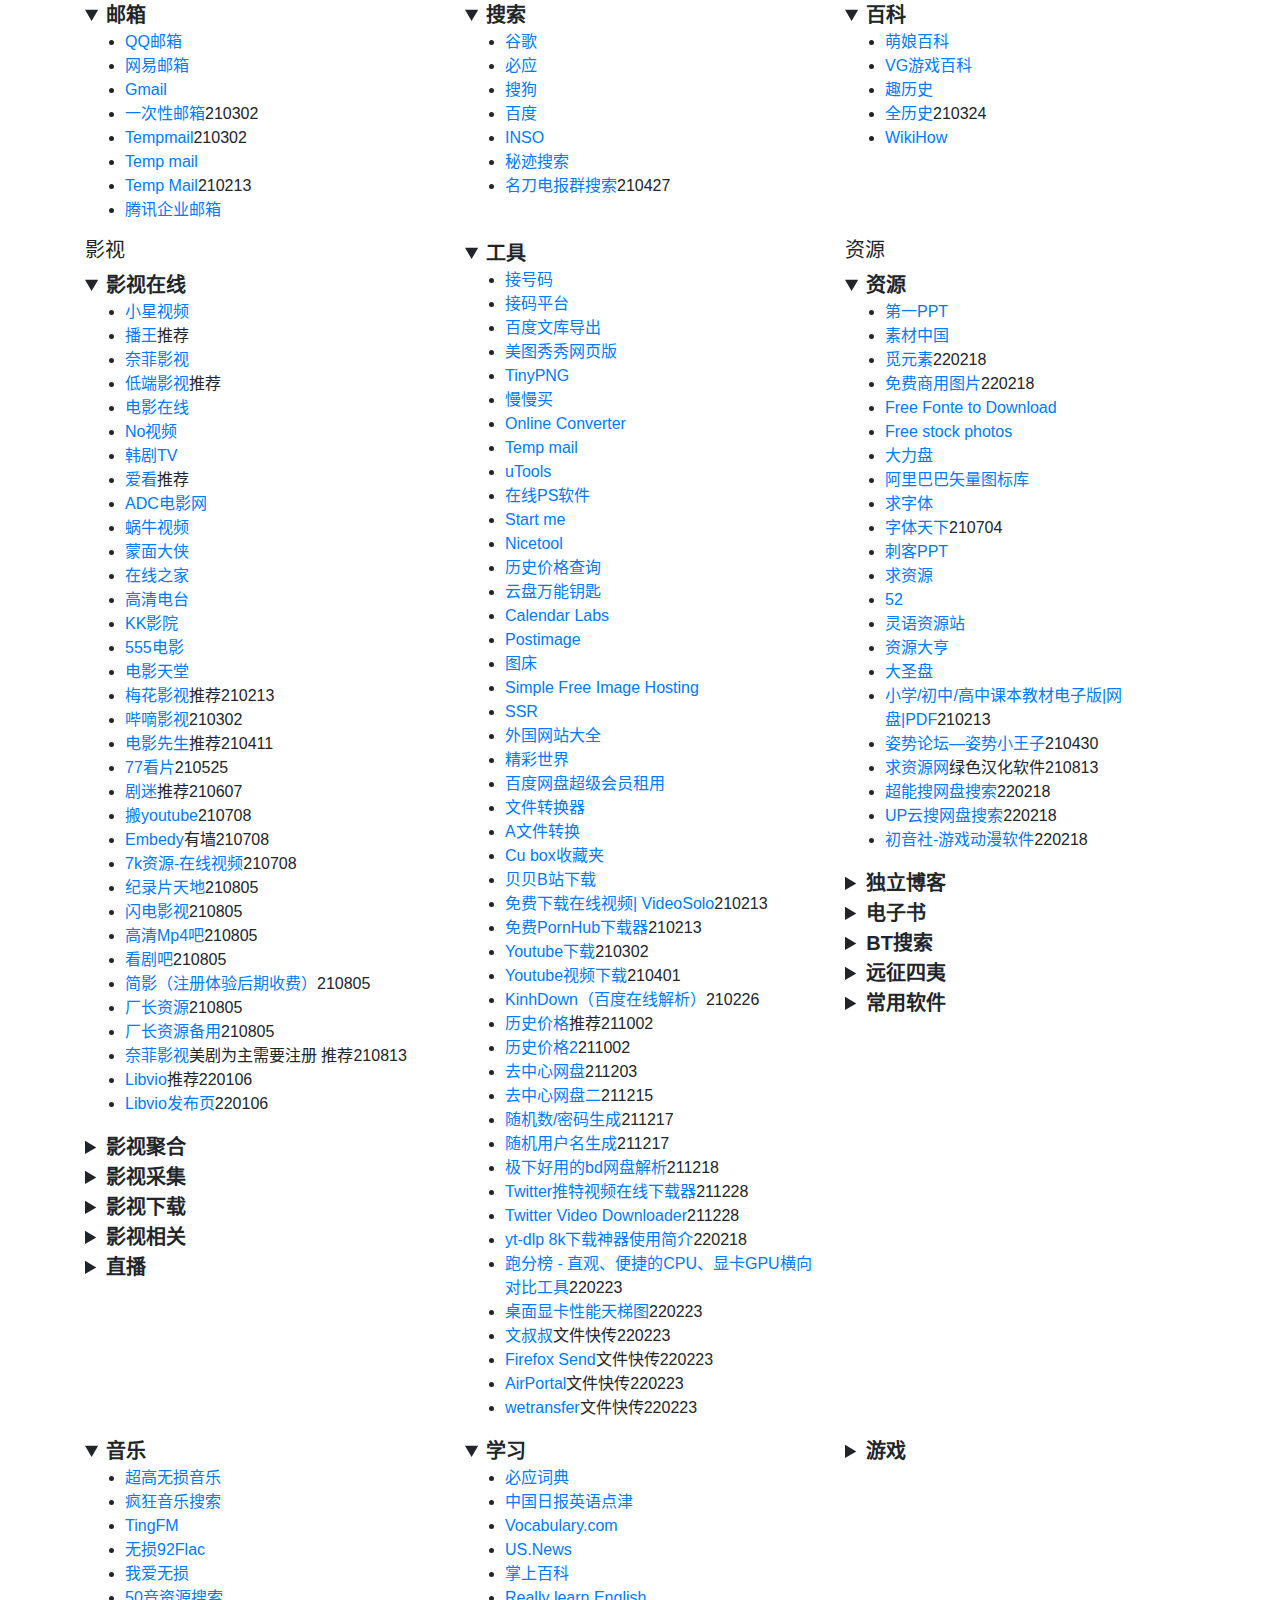
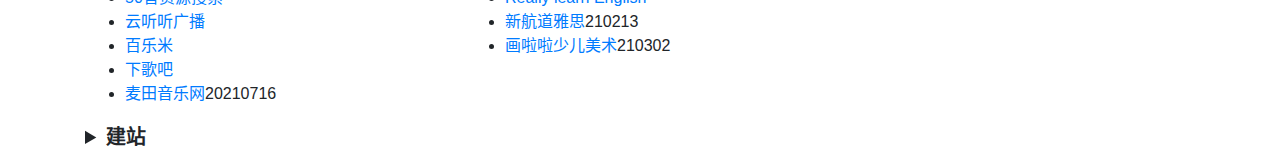
==== index.html @ 8bb60431 "Update index.html" ====
<!doctype html>
<html lang="zh-cn">
<head>
<!-- Required meta tags -->
<meta charset="utf-8">
<meta name="viewport" content="width=device-width, initial-scale=1, shrink-to-fit=no">
<!-- Bootstrap CSS -->
<link rel="stylesheet" href="https://cdn.bootcdn.net/ajax/libs/twitter-bootstrap/4.5.3/css/bootstrap.min.css">
<title>嘒彼小星</title>
</head>
<body>
<div class="container">
<!-- 网页内容写在这里面 -->
<div class="row">
<div class="col-md-6 col-lg-4">
<details  open="open" ><summary style='color:50b7c1;font-size:20px;font-weight:bold'>邮箱</summary><ul>
<li><a target="_blank" href="https://mail.qq.com/">QQ邮箱</a></li>
<li><a target="_blank" href="https://mail.163.com/">网易邮箱</a></li>
<li><a target="_blank" href="https://gmail.com/">Gmail</a></li>
<li><a target="_blank" href="https://temp-mail.io/zh">一次性邮箱</a>210302</li>
<li><a target="_blank" href="https://tempail.com/en/">Tempmail</a>210302</li>
<li><a target="_blank" href="https://temp-mail.org/zh/">Temp mail</a></li>
<li><a target="_blank" href="https://smailpro.com/tool/temp-mail">Temp Mail</a>210213</li>
<li><a target="_blank" href="https://exmail.qq.com/cgi-bin/loginpage?t=dm_loginpage&dmtype=bizmail&s=session_timeout">腾讯企业邮箱</a></li>
</ul></details>
</div>
<div class="col-md-6 col-lg-4">
<details  open="open" ><summary style='color:50b7c1;font-size:20px;font-weight:bold'>搜索</summary><ul>
<li><a target="_blank" href="https://www.google.com/">谷歌</a></li>
<li><a target="_blank" href="https://www.bing.com/">必应</a></li>
<li><a target="_blank" href="https://www.sogou.com/">搜狗</a></li>
<li><a target="_blank" href="https://www.baidu.com/">百度</a></li>
<li><a target="_blank" href="https://isoyu.com/">INSO</a></li>
<li><a target="_blank" href="https://mijisou.com/">秘迹搜索</a></li>
<li><a target="_blank" href="https://xtea.io/ts.html#gsc.tab=0">名刀电报群搜索</a>210427</li>
</ul></details>
</div>
<div class="col-md-6 col-lg-4">
<details  open="open" ><summary style='color:50b7c1;font-size:20px;font-weight:bold'>百科</summary><ul>
<li><a target="_blank" href="https://zh.moegirl.org.cn/Mainpage">萌娘百科</a></li>
<li><a target="_blank" href="https://www.vgbaike.com/">VG游戏百科</a></li>
<li><a target="_blank" href="http://www.qulishi.com/">趣历史</a></li>
<li><a target="_blank" href="https://www.allhistory.com/">全历史</a>210324</li>
<li><a target="_blank" href="https://zh.wikihow.com/%E9%A6%96%E9%A1%B5">WikiHow</a></li>
</ul></details>
</div>
<div class="col-md-6 col-lg-4">
<h5>影视</h5>
<details  open="open" ><summary style='color:50b7c1;font-size:20px;font-weight:bold'>影视在线</summary><ul>
<li><a target="_blank" href="">小星视频</a></li>
<li><a target="_blank" href="https://bowang.tv/">播王</a>推荐</li>
<li><a target="_blank" href="https://www.nfmovies.com/">奈菲影视</a></li>
<li><a target="_blank" href="https://ddrk.me/">低端影视</a>推荐</li>
<li><a target="_blank" href="http://www.kk2w.cc/">电影在线</a></li>
<li><a target="_blank" href="https://www.novipnoad.com/">No视频</a></li>
<li><a target="_blank" href="https://www.hanjutv.com/">韩剧TV</a></li>
<li><a target="_blank" href="http://www.ikan.ml/index.html">爱看</a>推荐</li>
<li><a target="_blank" href="https://www.adcmove.com/">ADC电影网</a></li>
<li><a target="_blank" href="https://www.snailok.com/">蜗牛视频</a></li>
<li><a target="_blank" href="https://mengmiandaxia.cn/">蒙面大侠</a></li>
<li><a target="_blank" href="https://www.zxzj.me/">在线之家</a></li>
<li><a target="_blank" href="https://gaoqing.fm">高清电台</a></li>
<li><a target="_blank" href="http://kkk8.tv">KK影院</a></li>
<li><a target="_blank" href="https://www.o8tv.com">555电影</a></li>
<li><a target="_blank" href="https://www.dytt1.cc/">电影天堂</a></li>
<li><a target="_blank" href="https://www.meihys.com/">梅花影视</a>推荐210213</li>
<li><a target="_blank" href="https://bde4.cc/">哔嘀影视</a>210302</li>
<li><a target="_blank" href="http://dianying.im/">电影先生</a>推荐210411</li>
<li><a target="_blank" href="https://www.77kpp.com">77看片</a>210525</li>
<li><a target="_blank" href="https://gimy.tv">剧迷</a>推荐210607</li>
<li><a target="_blank" href="https://www.biantube.com">搬youtube</a>210708</li>
<li><a target="_blank" href="https://embedy.cc/?">Embedy</a>有墙210708</li>
<li><a target="_blank" href="https://zy.7kjx.com">7k资源-在线视频</a>210708</li>
<li><a target="_blank" href="http://jlpcn.net/">纪录片天地</a>210805</li>
<li><a target="_blank" href="https://www.1080.love/">闪电影视</a>210805</li>
<li><a target="_blank" href="http://www.mp4ba.cc/">高清Mp4吧</a>210805</li>
<li><a target="_blank" href="http://www.kju8.cc/">看剧吧</a>210805</li>
<li><a target="_blank" href="https://tv.syrme.top/">简影（注册体验后期收费）</a>210805</li>
<li><a target="_blank" href="https://www.czspp.com/">厂长资源</a>210805</li>
<li><a target="_blank" href="https://www.qianoo.cn/">厂长资源备用</a>210805</li>
<li><a target="_blank" href="https://www.nfyingshi.com/">奈菲影视</a>美剧为主需要注册 推荐210813</li>
<li><a target="_blank" href="https://www.libvio.com/">Libvio</a>推荐220106</li>
<li><a target="_blank" href="https://www.iioo.me/">Libvio发布页</a>220106</li>
</ul></details>
<details><summary style='color:50b7c1;font-size:20px;font-weight:bold'>影视聚合</summary><ul>
<li><a target="_blank" href="https://www.mvcat.com/">影猫推荐</a></li>
<li><a target="_blank" href="https://www.cupfox.com/">茶杯狐</a></li>
<li><a target="_blank" href="https://cupfox.app/">茶杯狐备用</a>211228微信搜索关注『茶杯狐』第一时间获取最新域名</li>
<li><a target="_blank" href="https://neets.cc/">Neets搜索站</a></li>
<li><a target="_blank" href="http://ifkdy.com/">疯狂影视搜索</a></li>
<li><a target="_blank" href="https://www.laodouban.com/">老豆瓣影视云擎</a></li>
<li><a target="_blank" href="https://video.bqrdh.com">不求人</a>210213</li>
</ul></details>
<details><summary style='color:50b7c1;font-size:20px;font-weight:bold'>影视采集</summary><ul>
<li><a target="_blank" href="http://www.juhezyw.com/">聚合资源网</a></li>
<li><a target="_blank" href="https://kongbuya.com/">恐怖鸭资源</a></li>
<li><a target="_blank" href="http://www.zxziyuan.com/">酷播资源</a></li>
<li><a target="_blank" href="https://www.okzyw.net/">OK资源</a></li>
<li><a target="_blank" href="http://www.yongjiuzy1.com/">永久资源</a></li>
<li><a target="_blank" href="http://www.kuyunzy1.com/">酷云资源</a></li>
<li><a target="_blank" href="http://www.zuixinzy.net/">最新资源</a></li>
<li><a target="_blank" href="http://kuyunzy.net/">酷云资源</a></li>
<li><a target="_blank" href="http://vip.photosya.cn/">社哥VIP视频解析</a>210302</li>
<li><a target="_blank" href="http://jx.cjw123.com/">全民解析VIP</a>210411</li>
<li><a target="_blank" href="https://tool.yijingying.com/video/">全能VIP</a>210411</li>
<li><a target="_blank" href="https://movie.coolzhanweb.com/favorites/dianyingziyuancaiji">电影资源采集</a>210708</li>
<li><a target="_blank" href="http://www.kuaibozy.com/">快播资源-采集站</a>210708</li>
<li><a target="_blank" href="https://www.administrator5.com/">无名小站vip解析</a></li>
</ul></details>
<details><summary style='color:50b7c1;font-size:20px;font-weight:bold'>影视下载</summary><ul>
<li><a target="_blank" href="https://www.cnwml.com/">好片网</a></li>
<li><a target="_blank" href="https://www.pianku.li">片源库</a></li>  
<li><a target="_blank" href="http://www.dygangs.com/">电影港（3D、4K下载）</a></li>
<li><a target="_blank" href="https://www.dygod.net/">电影天堂</a></li>
<li><a target="_blank" href="http://www.indmi.com/">印度电影论坛</a></li>
<li><a target="_blank" href="https://bowang.tv/">播王</a></li>
<li><a target="_blank" href="http://www.yinfans.me/">音范丝电影精选</a></li>
<li><a target="_blank" href="https://www.pianyuanw.com">片源网</a></li>
<li><a target="_blank" href="http://258.tv">爱我吧</a></li>
<li><a target="_blank" href="https://www.pianku.one/">片源库备用</a></li>
<li><a target="_blank" href="https://www.hanfan.cc/">韩饭网（综艺、韩剧、电影网盘下载）</a>推荐210525</li>
<li><a target="_blank" href="https://chaoqing.co/">中国超清网</a>211225</li>
</ul></details>
<details><summary style='color:50b7c1;font-size:20px;font-weight:bold'>影视相关</summary><ul>
<li><a target="_blank" href="https://www.imdb.com/">IMDB</a></li>
<li><a target="_blank" href="https://www.themoviedb.org/">TMDB</a></li>
<li><a target="_blank" href="http://www.mzp-tv.co.uk/movie_scripts/">Movie Script Directory</a></li>
<li><a target="_blank" href="https://club.coovm.com/">国配影迷论坛</a></li>
<li><a target="_blank" href="http://transcripts.foreverdreaming.org/index.php?sid=66e34cd6ca033a956c922c38a2a4df4d">TV & Movie Transcripts</a></li>
<li><a target="_blank" href="http://zimuku.org/">字幕库</a>210712</li>
<li><a target="_blank" href="http://zimuku.pw/">字幕库备用</a>210712</li>
<li><a target="_blank" href="http://zmk.pw/">字幕库备用</a>210712</li>
</ul></details>
<details><summary style='color:50b7c1;font-size:20px;font-weight:bold'>直播</summary><ul>
<li><a target="_blank" href="https://www.huya.com/">虎牙直播</a></li>
<li><a target="_blank" href="https://www.douyu.com/">斗鱼直播</a></li>
<li><a target="_blank" href="https://egame.qq.com/">企鹅电竞</a></li>
<li><a target="_blank" href="https://egame.qq.com/288754">Leah莉娅</a></li>
<li><a target="_blank" href="https://www.huya.com/qq518">筱倩</a></li>
<li><a target="_blank" href="https://www.douyu.com/851040">八卦象棋</a></li>
<li><a target="_blank" href="https://live.bilibili.com/379">一只小短短</a></li>
<li><a target="_blank" href="https://m.huya.com/vance">虎牙 赵vv</a></li>
<li><a target="_blank" href="https://live.bilibili.com/1314">冯提莫</a></li>
<li><a target="_blank" href="https://m.huya.com/19424">好声音</a></li>
<li><a target="_blank" href="https://m.huya.com/14961113">云音音</a></li>
<li><a target="_blank" href="https://www.douyu.com/848337">俄罗斯教父</a>210607</li>
<li><a target="_blank" href="https://www.huya.com/ranbaobao">染宝宝</a>210704</li>
<li><a target="_blank" href="https://m.huya.com/tonghua">童话</a>210708</li>
<li><a target="_blank" href=""></a></li>
<li><a target="_blank" href=""></a></li>
<li><a target="_blank" href=""></a></li>
<li><a target="_blank" href=""></a></li>
</ul></details>
</div>
<div class="col-md-6 col-lg-4">
<details  open="open" ><summary style='color:50b7c1;font-size:20px;font-weight:bold'>工具</summary><ul>
  <li><a target="_blank" href="https://jiemahao.com/">接号码</a></li>
  <li><a target="_blank" href="https://www.ddayh.com/1217.html">接码平台</a></li>
  <li><a target="_blank" href="http://wenku.baiduvvv.com/">百度文库导出</a></li>
  <li><a target="_blank" href="https://xiuxiu.web.meitu.com/">美图秀秀网页版</a></li>
  <li><a target="_blank" href="https://tinypng.com/">TinyPNG</a></li>
  <li><a target="_blank" href="http://tool.manmanbuy.com/m/history.aspx">慢慢买</a></li>
  <li><a target="_blank" href="https://www.office-converter.com/">Online Converter</a></li>
  <li><a target="_blank" href="https://temp-mail.org/zh/">Temp mail</a></li>
  <li><a target="_blank" href="https://u.tools/">uTools</a></li>
  <li><a target="_blank" href="https://www.uupoop.com/">在线PS软件</a></li>
  <li><a target="_blank" href="https://start.me/">Start me</a></li>
  <li><a target="_blank" href="http://www.nicetool.net/">Nicetool</a></li>
  <li><a target="_blank" href="http://www.lsjgcx.com/">历史价格查询</a></li>
  <li><a target="_blank" href="http://tools.bugscaner.com/baiduyunpassword">云盘万能钥匙</a></li>
  <li><a target="_blank" href="https://www.calendarlabs.com/">Calendar Labs</a></li>
  <li><a target="_blank" href="https://postimg.cc/">Postimage</a></li>
  <li><a target="_blank" href="https://www.zx95.net/">图床</a></li>
  <li><a target="_blank" href="https://sm.ms/">Simple Free Image Hosting</a></li>
  <li><a target="_blank" href="https://github.com/Alvin9999/new-pac/wiki/ss%E5%85%8D%E8%B4%B9%E8%B4%A6%E5%8F%B7">SSR</a></li>
  <li><a target="_blank" href="http://www.world68.com/">外国网站大全</a></li>
  <li><a target="_blank" href="https://www.crossz.info/">精彩世界</a></li>
  <li><a target="_blank" href="https://mp.weixin.qq.com/s/xjv8lOCHIjAckOPp4upgWQ">百度网盘超级会员租用</a></li>
  <li><a target="_blank" href="https://convertio.co/zh/">文件转换器</a></li>
  <li><a target="_blank" href="https://www.aconvert.com/">A文件转换</a></li>
  <li><a target="_blank" href="https://cubox.pro/">Cu box收藏夹</a></li>
  <li><a target="_blank" href="https://xbeibeix.com/api/bilibili/">贝贝B站下载</a></li>
  <li><a target="_blank" href="https://www.videosolo.com/zh-CN/online-video-downloader/">免费下载在线视频| VideoSolo</a>210213</li>
  <li><a target="_blank" href="https://alltube.online/zh-CN/pornhub-downloader">免费PornHub下载器</a>210213</li>
  <li><a target="_blank" href="https://www.y2mate.com/en68">Youtube下载</a>210302</li>
  <li><a target="_blank" href="https://zh.savefrom.net/7/">Youtube视频下载</a>210401</li>
  <li><a target="_blank" href="https://baidu.kinh.cc/">KinhDown（百度在线解析）</a>210226</li>
  <li><a target="_blank" href="https://m.gwdang.com/">历史价格</a>推荐211002</li>
  <li><a target="_blank" href="http://www.hisprice.cn/">历史价格2</a>211002</li>
  <li><a target="_blank" href="https://misty-meadow-6745.on.fleek.co">去中心网盘</a>211203</li>
  <li><a target="_blank" href="https://transferkit.io/">去中心网盘二</a>211215</li>
  <li><a target="_blank" href="https://tool.ip138.com/random/">随机数/密码生成</a>211217</li>
  <li><a target="_blank" href="https://wordman.com/username-generator">随机用户名生成</a>211217</li>
  <li><a target="_blank" href="https://jixia.asia/">极下好用的bd网盘解析</a>211218</li>
  <li><a target="_blank" href="http://www.twitterfk.com/">Twitter推特视频在线下载器</a>211228</li>
  <li><a target="_blank" href="https://twittervideodownloader.com/">Twitter Video Downloader</a>211228</li>
  <li><a target="_blank" href="https://didiboy0702.gitbook.io/wukongdaily/wan-ke-yun-ji-qiao/ytdlp-8k-xia-zai-shen-qi-shi-yong-jian-jie">yt-dlp 8k下载神器使用简介</a>220218</li>
  <li><a target="_blank" href="http://www.paofenbang.com">跑分榜 - 直观、便捷的CPU、显卡GPU横向对比工具</a>220223</li>
  <li><a target="_blank" href="https://www.mydrivers.com/zhuanti/tianti/gpu/">桌面显卡性能天梯图</a>220223</li>
  <li><a target="_blank" href="https://www.wenshushu.cn">文叔叔</a>文件快传220223</li>
  <li><a target="_blank" href="https://send.firefox.com/">Firefox Send</a>文件快传220223</li>
  <li><a target="_blank" href="https://airportal.cn/">AirPortal</a>文件快传220223</li>
  <li><a target="_blank" href="https://wetransfer.com">wetransfer</a>文件快传220223</li>
</ul></details>
</div>
<div class="col-md-6 col-lg-4">
<h5>资源</h5>
<details  open="open" >
<summary style='color:50b7c1;font-size:20px;font-weight:bold'>资源</summary><ul>
<li><a target="_blank" href="http://www.1ppt.com/">第一PPT</a></li>
<li><a target="_blank" href="http://www.sccnn.com/">素材中国</a></li>
  <li><a target="_blank" href="https://www.51yuansu.com/">觅元素</a>220218</li>
  <li><a target="_blank" href="https://unsplash.com/">免费商用图片</a>220218</li>
<li><a target="_blank" href="http://www.fontex.org/">Free Fonte to Download</a></li>
<li><a target="_blank" href="https://www.pexels.com/">Free stock photos</a></li>
<li><a target="_blank" href="https://www.dalipan.com/">大力盘</a></li>
<li><a target="_blank" href="https://www.iconfont.cn/">阿里巴巴矢量图标库</a></li>
<li><a target="_blank" href="http://www.qiuziti.com/">求字体</a></li>
<li><a target="_blank" href="https://m.fonts.net.cn">字体天下</a>210704</li>
<li><a target="_blank" href="https://www.cikeppt.com/">刺客PPT</a></li>
<li><a target="_blank" href="http://www.qiuziyuan.net/">求资源</a></li>
<li><a target="_blank" href="https://www.52pojie.cn/">52</a></li>
<li><a target="_blank" href="http://linguage.cn/">灵语资源站</a></li>
<li><a target="_blank" href="https://www.vipsrc.com/">资源大亨</a></li>
<li><a target="_blank" href="https://www.dashengpan.com/">大圣盘</a></li>
<li><a target="_blank" href="https://www.bilibili.com/read/cv4676496/">小学/初中/高中课本教材电子版|网盘|PDF</a>210213</li>
<li><a target="_blank" href="https://bbs.zsxwz.com/">姿势论坛—姿势小王子</a>210430</li>
<li><a target="_blank" href="https://www.qiuziyuan.net/">求资源网</a>绿色汉化软件210813</li>
  <li><a target="_blank" href="https://www.chaonengso.com">超能搜网盘搜索</a>220218</li>
  <li><a target="_blank" href="https://www.upyunso.com/">UP云搜网盘搜索</a>220218</li>
  <li><a target="_blank" href="https://www.mikuclub.cc">初音社-游戏动漫软件</a>220218</li>
</ul></details>
<details><summary style='color:50b7c1;font-size:20px;font-weight:bold'>独立博客</summary><ul>
<li><a target="_blank" href="https://www.sbkko.com/">SBKKO</a></li>
<li><a target="_blank" href="https://qitablog.com/">奇它博客</a></li>
<li><a target="_blank" href="http://www.38hack.com/">爱之语</a></li>
<li><a target="_blank" href="https://adzhp.cn/">爱达杂货铺</a></li>
<li><a target="_blank" href="http://wanyouw.com/">万有导航</a>210805</li>
<li><a target="_blank" href="https://www.isharepc.com/">乐软博客</a></li>
<li><a target="_blank" href="https://www.maxiaobang.com/">马小帮</a></li>
<li><a target="_blank" href="https://www.laoshuer.com/">老树儿</a>210617</li>
<li><a target="_blank" href="https://sharerw.com">分享者</a>安卓电脑盒子软件210704</li>
<li><a target="_blank" href="http://bbs.lxh5068.com">小辉网络社区</a>软件210704</li>
<li><a target="_blank" href="http://caoniang.com">草盒网</a>软件210708</li>
<li><a target="_blank" href="http://yck.mumuceo.com">源仓库</a>图书漫画影视源导航210708</li>
<li><a target="_blank" href="http://bbs.6soluo.com/portal.php">牛资料论坛</a>211002</li>
<li><a target="_blank" href="http://alixiaozhan.net/">阿里小站</a>211008</li>
<li><a target="_blank" href="http://www.6soluo.com/">搜罗666</a>211002</li>
<li><a target="_blank" href="http://wanyouw.com/">万有导航</a>211002</li>
<li><a target="_blank" href="https://aliyun.panpanr.com/">阿里云盘资源导航</a>推荐211008</li>
<li><a target="_blank" href="https://aliyunshare.cn/">阿里云盘小站</a>推荐211008.3</li>
<li><a target="_blank" href="https://aliyunshare.org/">阿里云盘小站</a>211225</li>
<li><a target="_blank" href="https://www.panpanr.com/">盘盘资源</a>211009.3</li>
<li><a target="_blank" href="https://www.yunpanziyuan.com/">云盘资源</a>211013.4</li>
<li><a target="_blank" href="https://oook.xyz/">云盘资源分享</a>211021.4</li>
<li><a target="_blank" href="https://www.yunpan123.com/">阿里云盘资源论坛</a>211021.2</li>
<li><a target="_blank" href="https://alifree.net/">阿里云网盘论坛</a>211107.3</li>
<li><a target="_blank" href="https://didiboy0702.gitbook.io/wukongdaily/">悟空百科</a>220218</li>
</ul></details>
<details><summary style='color:50b7c1;font-size:20px;font-weight:bold'>电子书</summary><ul>
<li><a target="_blank" href="https://freemagazines.top/">外刊PDF</a></li>
<li><a target="_blank" href="https://www.pdawiki.com/forum/forum.php">掌声百科电子词典</a></li>
<li><a target="_blank" href="http://www.zxcs.info">知轩藏书</a></li>
<li><a target="_blank" href="http://www.huiyankan.com/">慧眼看PDF</a></li>
<li><a target="_blank" href="https://diyizazhi.com">第一杂志</a></li>
<li><a target="_blank" href="http://magzdb.org/list">MagzDB</a></li>
<li><a target="_blank" href="http://shanxi.61read.com/readonline/paper.aspx?aid=8A7801C8-EA7E-4AA8-8B08-012BCC1ECBA1">中少年报刊在线阅读</a></li>
<li><a target="_blank" href="http://202.96.31.36:8888/reading/onemagazine/wmakx?p=1">中少快乐阅读平台</a></li>
<li><a target="_blank" href="https://www.lxwc.com.cn">两小无猜儿童教育资料</a>210213</li>
<li><a target="_blank" href="http://www.j9p.com/class/r_16_1.html">精品下载PDF</a>210213</li>
<li><a target="_blank" href="http://book.idoubi.net">逗分享</a>210213</li>
<li><a target="_blank" href="http://yck.mumuceo.com/yuedu/shuyuan/index.html">书源列表-源仓库</a>210708</li>
<li><a target="_blank" href="https://new.shuge.org/">书格</a>PDF古籍211021</li>
</ul></details>
<details><summary style='color:50b7c1;font-size:20px;font-weight:bold'>BT搜索</summary><ul>
<li><a target="_blank" href="https://thepiratebay10.org/">海盗湾</a></li>
<li><a target="_blank" href="https://const.im">老司机宝典(2021彩色版) -副本</a>210708</li>
<li><a target="_blank" href="https://www.1337xx.to/home/">1337x</a>211008</li>
</ul></details>
<details><summary style='color:50b7c1;font-size:20px;font-weight:bold'>远征四夷</summary><ul>
<details  open="open" ><summary style='color:50b7c1;font-size:20px;font-weight:bold'>节点</summary><ul>
<li><a target="_blank" href="http://free886.herokuapp.com/">Clash节点池</a>210302</li>
<li><a target="_blank" href="https://github.com/freefq/free">Freefq</a>210213</li>
<li><a target="_blank" href="https://www.hm2019721.tk/">H M 公益</a>推荐210213</li>
<li><a target="_blank" href="https://hm2019721.ml/">Free Proxies</a>210302</li>
<li><a target="_blank" href="https://github.com/JieErJingFu/FreeNodesTrojanVmessSSRSS"> 景福KingFu 节点发布需要密码</a>210302</li>
<li><a target="_blank" href="http://proxypoolsstest.herokuapp.com/">通用节点池</a>210302</li>
<li><a target="_blank" href="https://proxypool.ga/">Free Proxies</a>推荐210213</li>
<li><a target="_blank" href="http://www.zingtool.com/7.html">3000+节点每天更新</a>210213</li>
<li><a target="_blank" href="https://www.mattkaydiary.com/">小东科技每日更新</a>210226</li>
<li><a target="_blank" href="https://free.kingfu.cf">KingFu景福节点</a>210427</li>
<li><a target="_blank" href="https://www.sfzy888.com">顺风资源</a>210525需翻</li>
</ul></details>
<details><summary style='color:50b7c1;font-size:20px;font-weight:bold'>机场</summary><ul>
  <li><a target="_blank" href="https://cloud.faster.buzz/auth/welcome">速蛙云</a>210213</li>
  <li><a target="_blank" href="https://www.gogocloud.top/#/login">gogo机场</a>210302</li>
  <li><a target="_blank" href="https://juzicloud.net/auth/login#%23">橘子机场不需要验证</a>210302</li>
  <li><a target="_blank" href="闪电.net">闪电</a>211124</li>
  <li><a target="_blank" href="https://sdyun.cc/">闪电</a>211124</li>
  <li><a target="_blank" href="https://spss6.top">sp-ss</a>211124</li>
  <li><a target="_blank" href="https://dash.sp333.top">sp-ss</a>211124</li>
  <li><a target="_blank" href="http://v3ssy.xyz/">宝贝云网</a>按流量计费不限时9.9元135G 220209</li>
  <li><a target="_blank" href="https://www.mojie.me/">魔戒</a>按流量计费不限时10元130G220209</li>
  <li><a target="_blank" href="https://大机场.com/">大机场</a>4.9元/月1000G 220209</li>
  <li><a target="_blank" href="https://yyds.emovpn.top/">Emovpn</a>5元/月1000G TG：https://t.me/emovpn_bot 220223</li>
</ul></details>
<details><summary style='color:50b7c1;font-size:20px;font-weight:bold'>工具</summary><ul>
<li><a target="_blank" href="https://free.shadowrocket.online/">Get Shadowrocket</a>推荐210213</li>
<li><a target="_blank" href="https://www.vpngate.net/cn/">vpngate</a>210213</li>
</ul></details>
</ul></details>
<details><summary style='color:50b7c1;font-size:20px;font-weight:bold'>常用软件</summary><ul>
<li><a target="_blank" href="http://app.xibuzhineng.com/">下载王 - 免费去水印</a>210213</li>
<li><a target="_blank" href="https://ttt.tangbr.net/">汤头条</a>210213</li>
<li><a target="_blank" href="http://www.thunderbird.bar/1684667">雷鸟下载</a>210302</li>
<li><a target="_blank" href="http://www.downxia.com/downinfo/297703.html">百度网盘不限速</a>210302</li>
<li><a target="_blank" href="https://www.znds.com/tv-1170650-1-1.html"> 智能电视盒子浏览器APP推荐 </a>210302</li>
<li><a target="_blank" href="https://www.quedashi.com">一个可以将视频加密的播放器软件</a>210708</li>
</ul></details>
</div>
<div class="col-md-6 col-lg-4">
<details  open="open" ><summary style='color:50b7c1;font-size:20px;font-weight:bold'>音乐</summary><ul>
<li><a target="_blank" href="https://www.sq688.com/">超高无损音乐</a></li>
<li><a target="_blank" href="http://music.ifkdy.com/">疯狂音乐搜索</a></li>
<li><a target="_blank" href="https://tingfm.com/">TingFM</a></li>
<li><a target="_blank" href="http://www.92flac.com/">无损92Flac</a></li>
<li><a target="_blank" href="http://www.52wusun.com/">我爱无损</a></li>
<li><a target="_blank" href="https://www.50yin.com/">50音资源搜索</a></li>
<li><a target="_blank" href="http://www.radio.cn/">云听听广播</a></li>
<li><a target="_blank" href="https://bailemi.com/">百乐米</a></li>
<li><a target="_blank" href="http://music.y444.cn/">下歌吧</a></li>
<li><a target="_blank" href="https://www.mtyyw.com/">麦田音乐网</a>20210716</li>
</ul></details>
</div>
<div class="col-md-6 col-lg-4">
<details  open="open" ><summary style='color:50b7c1;font-size:20px;font-weight:bold'>学习</summary><ul>
<li><a target="_blank" href="http://cn.bing.com/dict/">必应词典</a></li>
<li><a target="_blank" href="http://language.chinadaily.com.cn/">中国日报英语点津</a></li>
<li><a target="_blank" href="https://www.vocabulary.com/dictionary/">Vocabulary.com</a></li>
<li><a target="_blank" href="https://www.usnews.com/">US.News</a></li>
<li><a target="_blank" href="https://www.pdawiki.com/forum/forum.php">掌上百科</a></li>
<li><a target="_blank" href="https://www.really-learn-english.com/compliment-vs-complement.html">Really learn English</a></li>
<li><a target="_blank" href="http://www.njxhd.cn/yspdyszl/">新航道雅思</a>210213</li>
<li><a target="_blank" href="http://v.qq.com/s/videoplus/354808566">画啦啦少儿美术</a>210302</li>
</ul></details>
</div>
<div class="col-md-6 col-lg-4">
<details><summary style='color:50b7c1;font-size:20px;font-weight:bold'>游戏</summary><ul>
<li><a target="_blank" href="https://ns.vbsbear.com/forum?column=9/">JoBenx NS</a></li>
<li><a target="_blank" href="https://www.deepfun.net/forum-36-6.html/">Deepfun NS</a></li>
<li><a target="_blank" href="https://3ds.hacks.guide/zh_CN/">3DS破解手册</a></li>
<li><a target="_blank" href="https://stray-soul.com/index.php/3dshack-getstarted">3DS破解</a></li>
<li><a target="_blank" href="https://www.hackv.cn">古韵资源网</a>210704</li>
<li><a target="_blank" href="https://www.guyunsq.com">古韵游戏社区</a>210704</li>
<li><a target="_blank" href="https://switch520.com">Switch520</a>推荐210909</li>
</ul></details>
</div>
<div class="col-md-6 col-lg-4">
<details><summary style='color:50b7c1;font-size:20px;font-weight:bold'>建站</summary><ul>
<li><a target="_blank" href="http://www.freenom.com/en/index.html">Freenom</a></li>
<li><a target="_blank" href="https://dash.cloudflare.com/">Cloudflare</a></li>
<li><a target="_blank" href="https://github.com/">Github</a></li>
<li><a target="_blank" href="https://code.z01.com/v4/">Bootstrap 4</a></li>
<li><a target="_blank" href="https://www.w3school.com.cn/">W3school</a></li>
<li><a target="_blank" href="https://www.bootcdn.cn">BootCDN 猫云</a></li>
<li><a target="_blank" href=""></a></li>
<li><a target="_blank" href=""></a></li>
<li><a target="_blank" href=""></a></li>
<li><a target="_blank" href="https://wujicloud.cn/index.php">武极云互联</a></li>
<li><a target="_blank" href="https://www.cccyun.net/index.php/index/index/">彩虹云</a></li>
<li><a target="_blank" href="http://idc.a2088.cn/index.php/">浅笑云</a></li>
</ul></details>
</div>
<div class="col-md-6 col-lg-4">

</div>
</div>
</div>
<!-- Optional JavaScript -->
<!-- jQuery first, then Popper.js, then Bootstrap JS -->
<script src="https://cdn.bootcdn.net/ajax/libs/jquery/3.5.1/jquery.min.js" integrity="sha384-q8i/X+965DzO0rT7abK41JStQIAqVgRVzpbzo5smXKp4YfRvH+8abtTE1Pi6jizo" crossorigin="anonymous"></script>
<script src="https://cdnjs.cloudflare.com/ajax/libs/popper.js/1.14.7/umd/popper.min.js" integrity="sha384-UO2eT0CpHqdSJQ6hJty5KVphtPhzWj9WO1clHTMGa3JDZwrnQq4sF86dIHNDz0W1" crossorigin="anonymous"></script>
<script src="https://cdn.bootcdn.net/ajax/libs/twitter-bootstrap/4.5.3/js/bootstrap.min.js"></script>
</body>
</html>
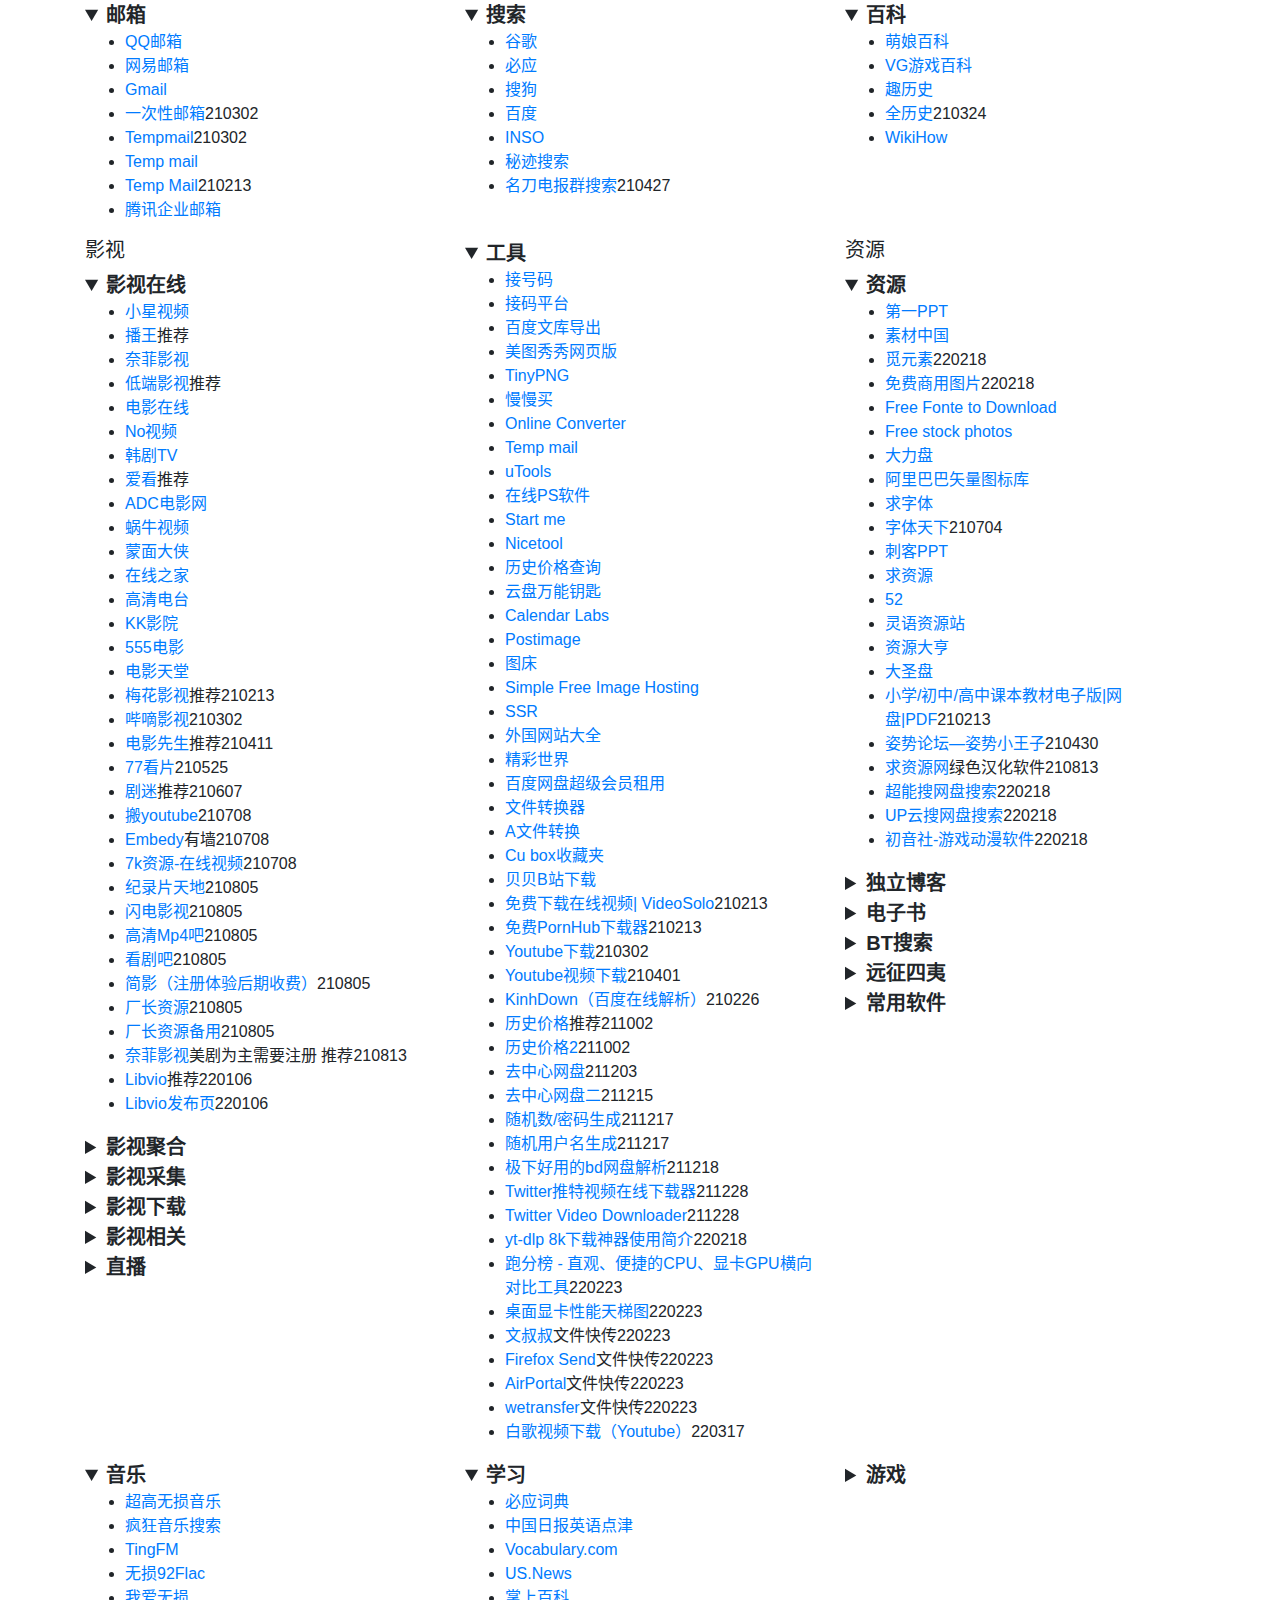
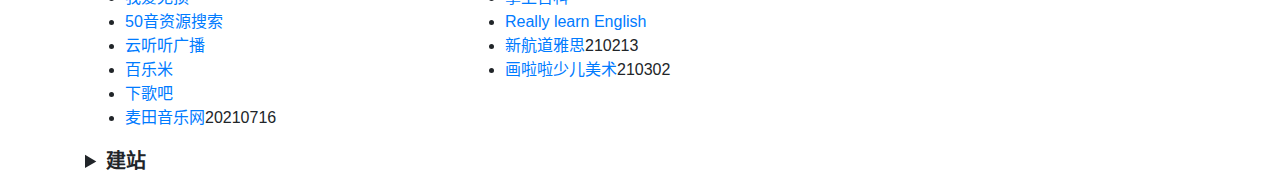
==== commit c635b690: "Update index.html" ====
--- a/index.html
+++ b/index.html
@@ -201,6 +201,7 @@
   <li><a target="_blank" href="https://send.firefox.com/">Firefox Send</a>文件快传220223</li>
   <li><a target="_blank" href="https://airportal.cn/">AirPortal</a>文件快传220223</li>
   <li><a target="_blank" href="https://wetransfer.com">wetransfer</a>文件快传220223</li>
+  <li><a target="_blank" href="https://v.hi.sy">白歌视频下载（Youtube）</a>220317</li>
 </ul></details>
 </div>
 <div class="col-md-6 col-lg-4">
@@ -256,6 +257,7 @@
 <li><a target="_blank" href="https://www.yunpan123.com/">阿里云盘资源论坛</a>211021.2</li>
 <li><a target="_blank" href="https://alifree.net/">阿里云网盘论坛</a>211107.3</li>
 <li><a target="_blank" href="https://didiboy0702.gitbook.io/wukongdaily/">悟空百科</a>220218</li>
+  <li><a target="_blank" href="https://www.zxx.edu.cn">国家中小学智慧教育平台</a>220317</li>
 </ul></details>
 <details><summary style='color:50b7c1;font-size:20px;font-weight:bold'>电子书</summary><ul>
 <li><a target="_blank" href="https://freemagazines.top/">外刊PDF</a></li>
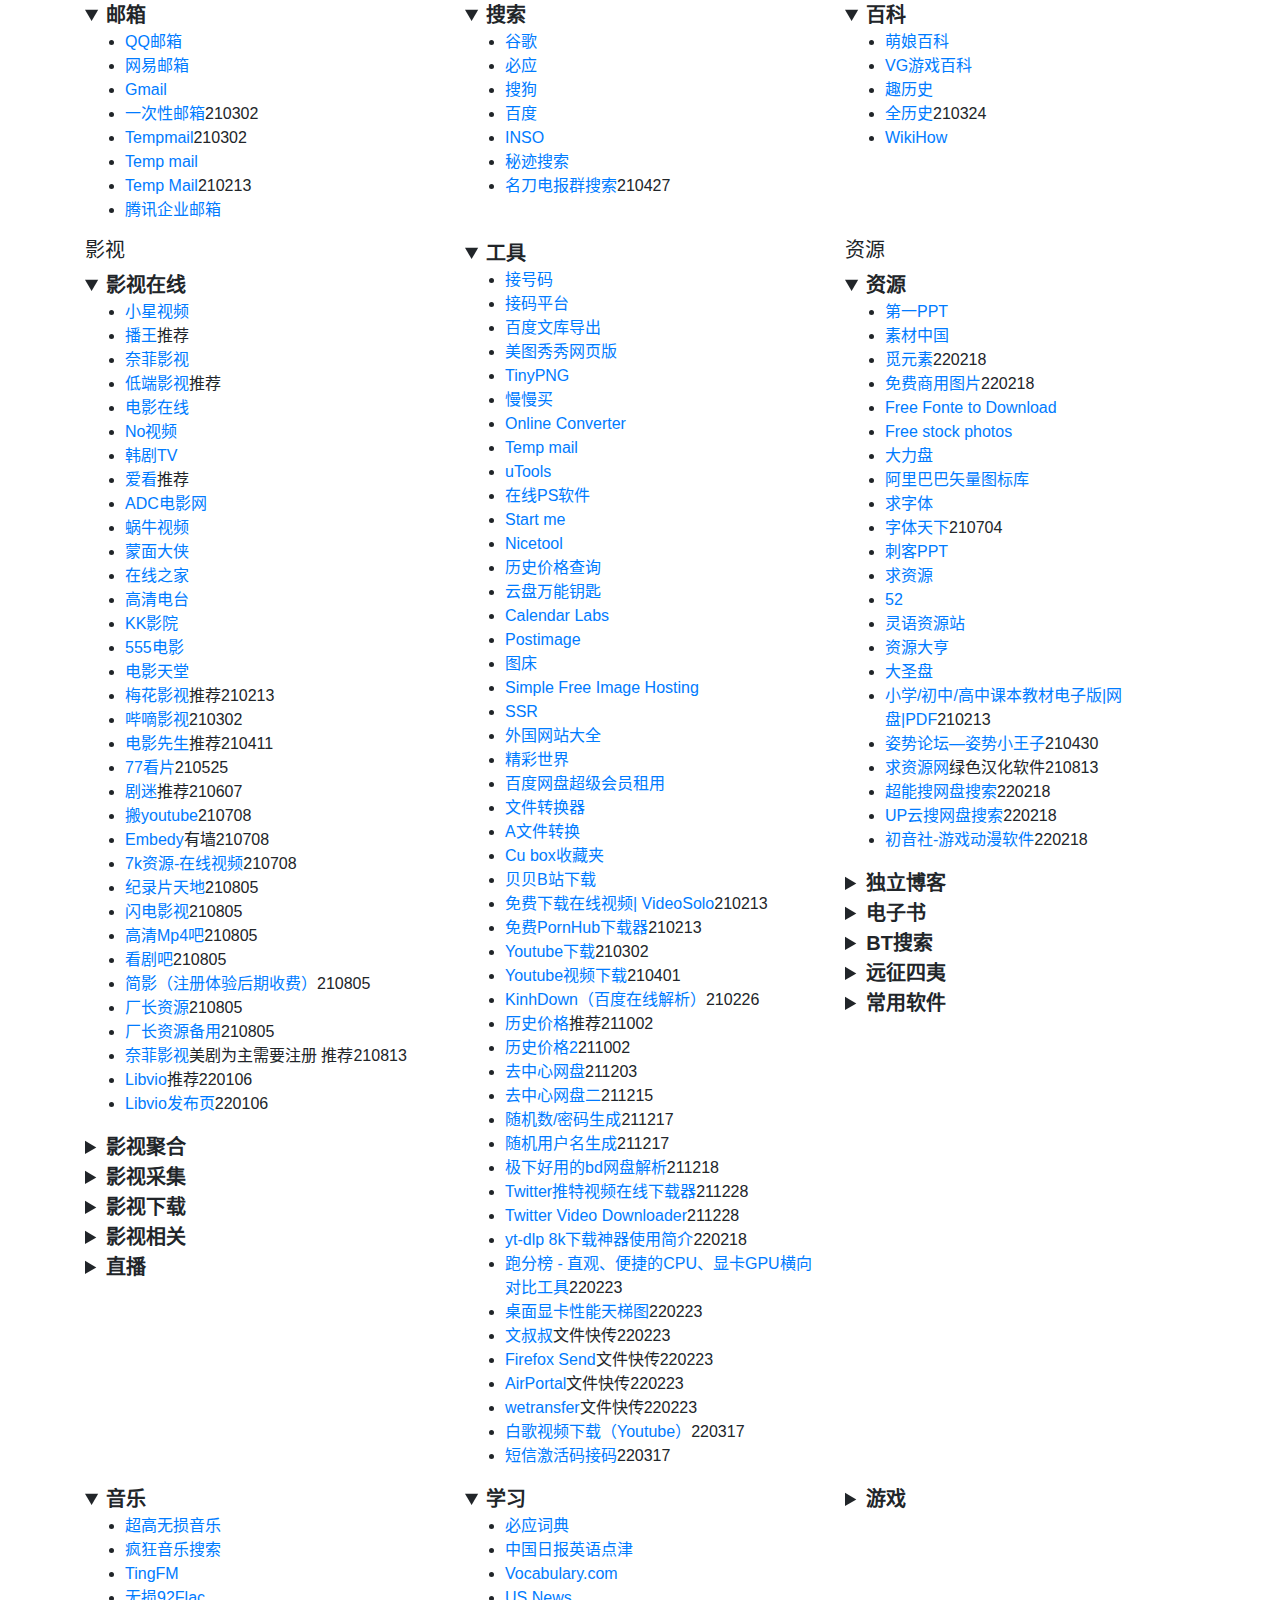
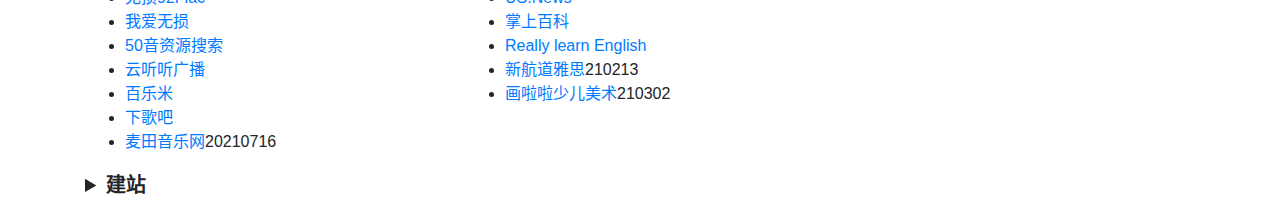
==== commit a65c44a1: "Update index.html" ====
--- a/index.html
+++ b/index.html
@@ -202,6 +202,7 @@
   <li><a target="_blank" href="https://airportal.cn/">AirPortal</a>文件快传220223</li>
   <li><a target="_blank" href="https://wetransfer.com">wetransfer</a>文件快传220223</li>
   <li><a target="_blank" href="https://v.hi.sy">白歌视频下载（Youtube）</a>220317</li>
+  <li><a target="_blank" href="https://5sim.net">短信激活码接码</a>220317</li>
 </ul></details>
 </div>
 <div class="col-md-6 col-lg-4">
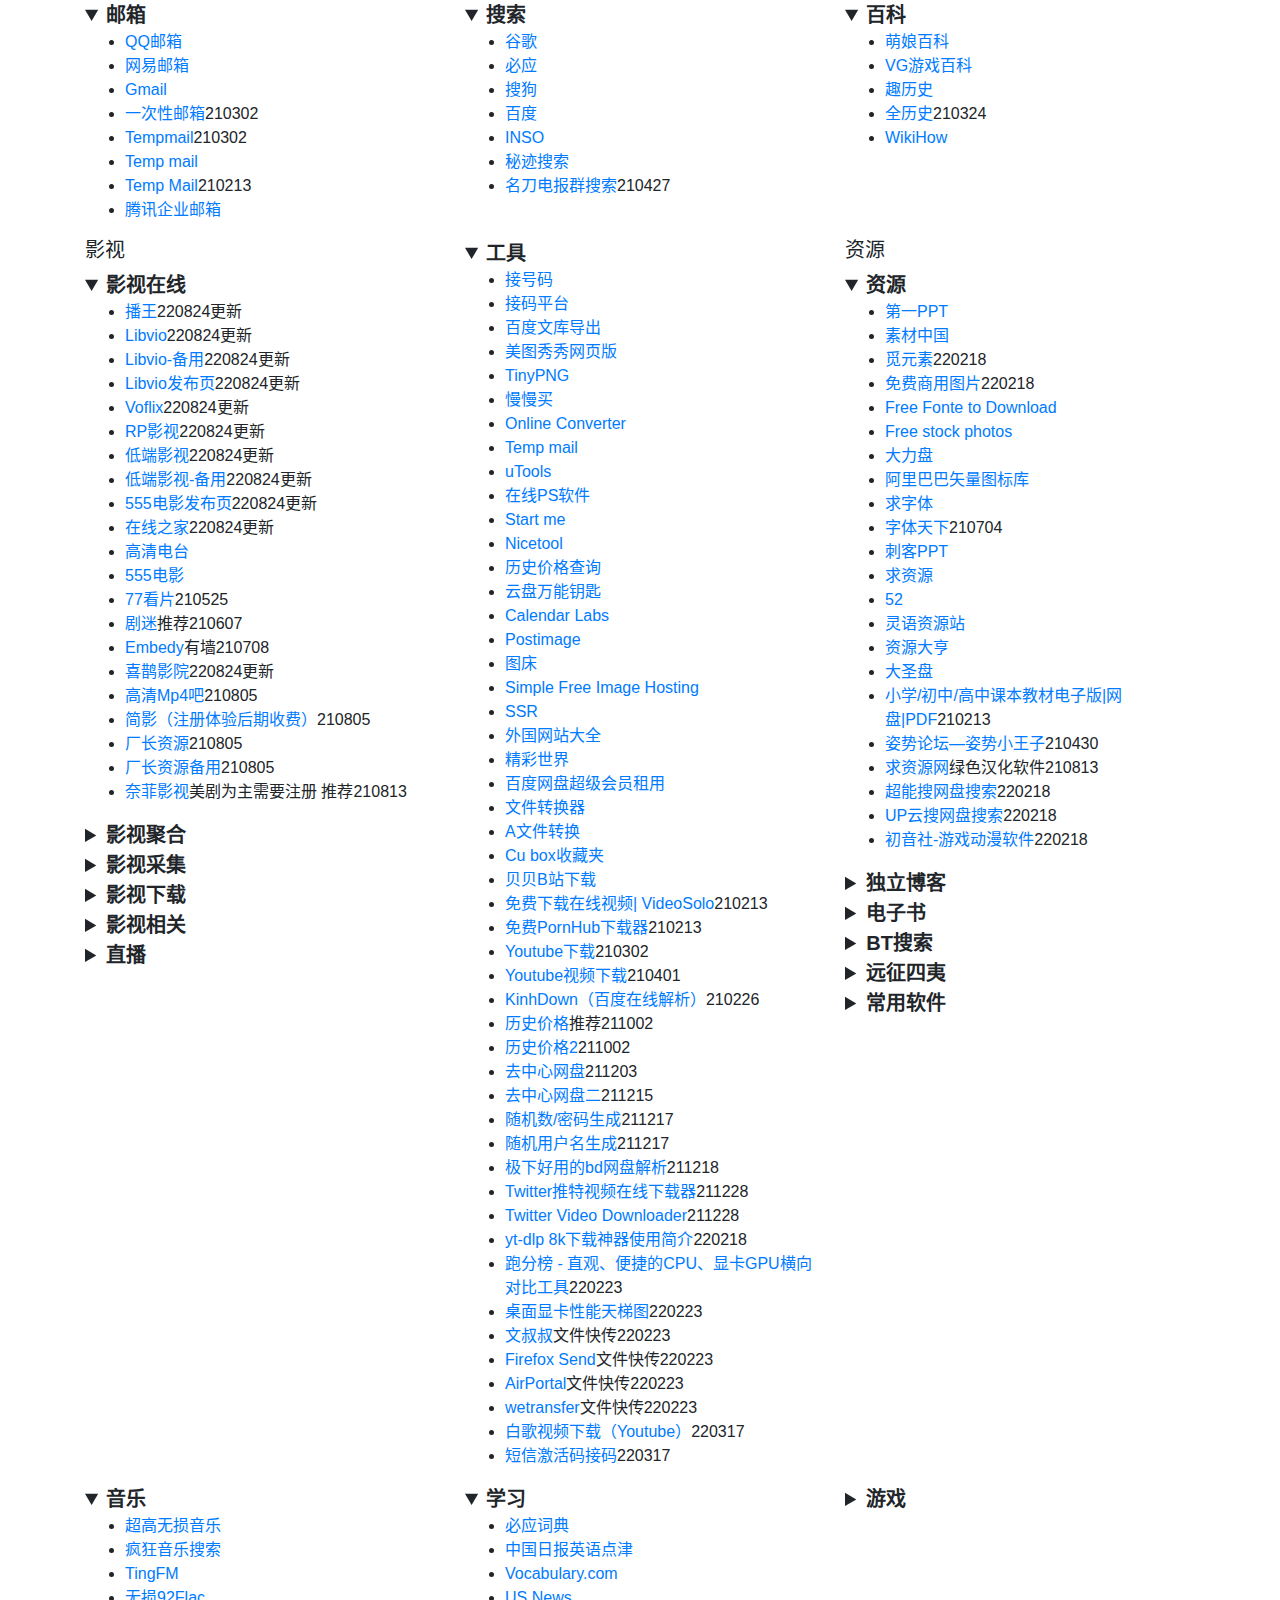
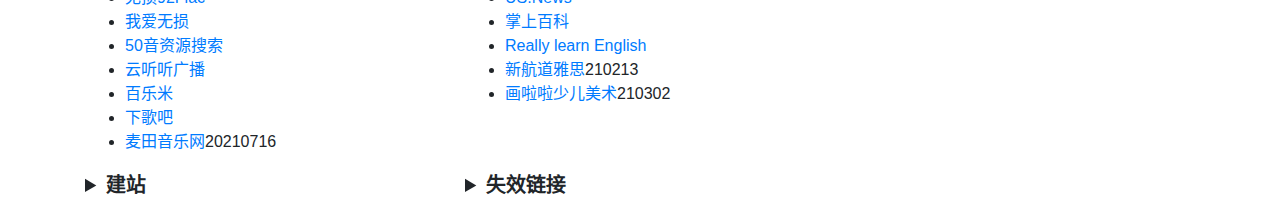
==== commit 4231a1f3: "Update index.html" ====
--- a/index.html
+++ b/index.html
@@ -47,40 +47,28 @@
 <div class="col-md-6 col-lg-4">
 <h5>影视</h5>
 <details  open="open" ><summary style='color:50b7c1;font-size:20px;font-weight:bold'>影视在线</summary><ul>
-<li><a target="_blank" href="">小星视频</a></li>
-<li><a target="_blank" href="https://bowang.tv/">播王</a>推荐</li>
-<li><a target="_blank" href="https://www.nfmovies.com/">奈菲影视</a></li>
-<li><a target="_blank" href="https://ddrk.me/">低端影视</a>推荐</li>
-<li><a target="_blank" href="http://www.kk2w.cc/">电影在线</a></li>
-<li><a target="_blank" href="https://www.novipnoad.com/">No视频</a></li>
-<li><a target="_blank" href="https://www.hanjutv.com/">韩剧TV</a></li>
-<li><a target="_blank" href="http://www.ikan.ml/index.html">爱看</a>推荐</li>
-<li><a target="_blank" href="https://www.adcmove.com/">ADC电影网</a></li>
-<li><a target="_blank" href="https://www.snailok.com/">蜗牛视频</a></li>
-<li><a target="_blank" href="https://mengmiandaxia.cn/">蒙面大侠</a></li>
-<li><a target="_blank" href="https://www.zxzj.me/">在线之家</a></li>
+<li><a target="_blank" href="https://bowang.su/">播王</a>220824更新</li>
+<li><a target="_blank" href="https://www.libvio.me/">Libvio</a>220824更新</li>
+<li><a target="_blank" href="https://libvio.fun/">Libvio-备用</a>220824更新</li>
+<li><a target="_blank" href="https://www.iioo.me/">Libvio发布页</a>220824更新</li>
+<li><a target="_blank" href="https://www.voflix.com/">Voflix</a>220824更新</li>
+<li><a target="_blank" href="https://mac.rp123.top/">RP影视</a>220824更新</li>
+<li><a target="_blank" href="https://ddys.tv/">低端影视</a>220824更新</li>
+<li><a target="_blank" href="https://ddys2.me/">低端影视-备用</a>220824更新</li>
+<li><a target="_blank" href="https://555kan.net/">555电影发布页</a>220824更新</li>
+<li><a target="_blank" href="https://zxzj.vip/">在线之家</a>220824更新</li>
 <li><a target="_blank" href="https://gaoqing.fm">高清电台</a></li>
-<li><a target="_blank" href="http://kkk8.tv">KK影院</a></li>
 <li><a target="_blank" href="https://www.o8tv.com">555电影</a></li>
-<li><a target="_blank" href="https://www.dytt1.cc/">电影天堂</a></li>
-<li><a target="_blank" href="https://www.meihys.com/">梅花影视</a>推荐210213</li>
-<li><a target="_blank" href="https://bde4.cc/">哔嘀影视</a>210302</li>
-<li><a target="_blank" href="http://dianying.im/">电影先生</a>推荐210411</li>
 <li><a target="_blank" href="https://www.77kpp.com">77看片</a>210525</li>
 <li><a target="_blank" href="https://gimy.tv">剧迷</a>推荐210607</li>
-<li><a target="_blank" href="https://www.biantube.com">搬youtube</a>210708</li>
 <li><a target="_blank" href="https://embedy.cc/?">Embedy</a>有墙210708</li>
-<li><a target="_blank" href="https://zy.7kjx.com">7k资源-在线视频</a>210708</li>
-<li><a target="_blank" href="http://jlpcn.net/">纪录片天地</a>210805</li>
-<li><a target="_blank" href="https://www.1080.love/">闪电影视</a>210805</li>
+<li><a target="_blank" href="https://www.ak1080.me/">喜鹊影院</a>220824更新</li>
 <li><a target="_blank" href="http://www.mp4ba.cc/">高清Mp4吧</a>210805</li>
-<li><a target="_blank" href="http://www.kju8.cc/">看剧吧</a>210805</li>
 <li><a target="_blank" href="https://tv.syrme.top/">简影（注册体验后期收费）</a>210805</li>
 <li><a target="_blank" href="https://www.czspp.com/">厂长资源</a>210805</li>
 <li><a target="_blank" href="https://www.qianoo.cn/">厂长资源备用</a>210805</li>
 <li><a target="_blank" href="https://www.nfyingshi.com/">奈菲影视</a>美剧为主需要注册 推荐210813</li>
-<li><a target="_blank" href="https://www.libvio.com/">Libvio</a>推荐220106</li>
-<li><a target="_blank" href="https://www.iioo.me/">Libvio发布页</a>220106</li>
+
 </ul></details>
 <details><summary style='color:50b7c1;font-size:20px;font-weight:bold'>影视聚合</summary><ul>
 <li><a target="_blank" href="https://www.mvcat.com/">影猫推荐</a></li>
@@ -375,6 +363,28 @@
 </ul></details>
 </div>
 <div class="col-md-6 col-lg-4">
+<details><summary style='color:50b7c1;font-size:20px;font-weight:bold'>失效链接</summary><ul>
+<li><a target="_blank" href="">小星视频</a></li>
+<li><a target="_blank" href="https://www.nfmovies.com/">奈菲影视</a></li>
+<li><a target="_blank" href="http://www.ikan.ml/index.html">爱看</a>推荐</li>
+<li><a target="_blank" href="http://www.kk2w.cc/">电影在线</a></li>
+<li><a target="_blank" href="https://www.novipnoad.com/">No视频</a></li>
+<li><a target="_blank" href="https://www.hanjutv.com/">韩剧TV</a></li>
+<li><a target="_blank" href="https://www.adcmove.com/">ADC电影网</a></li>
+<li><a target="_blank" href="https://www.snailok.com/">蜗牛视频</a></li>
+<li><a target="_blank" href="https://mengmiandaxia.cn/">蒙面大侠</a></li>
+<li><a target="_blank" href="http://kkk8.tv">KK影院</a></li>
+<li><a target="_blank" href="https://www.dytt1.cc/">电影天堂</a></li>
+<li><a target="_blank" href="https://www.meihys.com/">梅花影视</a>推荐210213</li>
+<li><a target="_blank" href="https://bde4.cc/">哔嘀影视</a>210302</li>
+<li><a target="_blank" href="http://dianying.im/">电影先生</a>推荐210411</li>
+<li><a target="_blank" href="https://www.biantube.com">搬youtube</a>210708</li>
+<li><a target="_blank" href="https://zy.7kjx.com">7k资源-在线视频</a>210708</li>
+<li><a target="_blank" href="http://jlpcn.net/">纪录片天地</a>210805</li>
+<li><a target="_blank" href="http://www.kju8.cc/">看剧吧</a>210805</li>
+</ul></details>
+</div>
+<div class="col-md-6 col-lg-4">
 
 </div>
 </div>
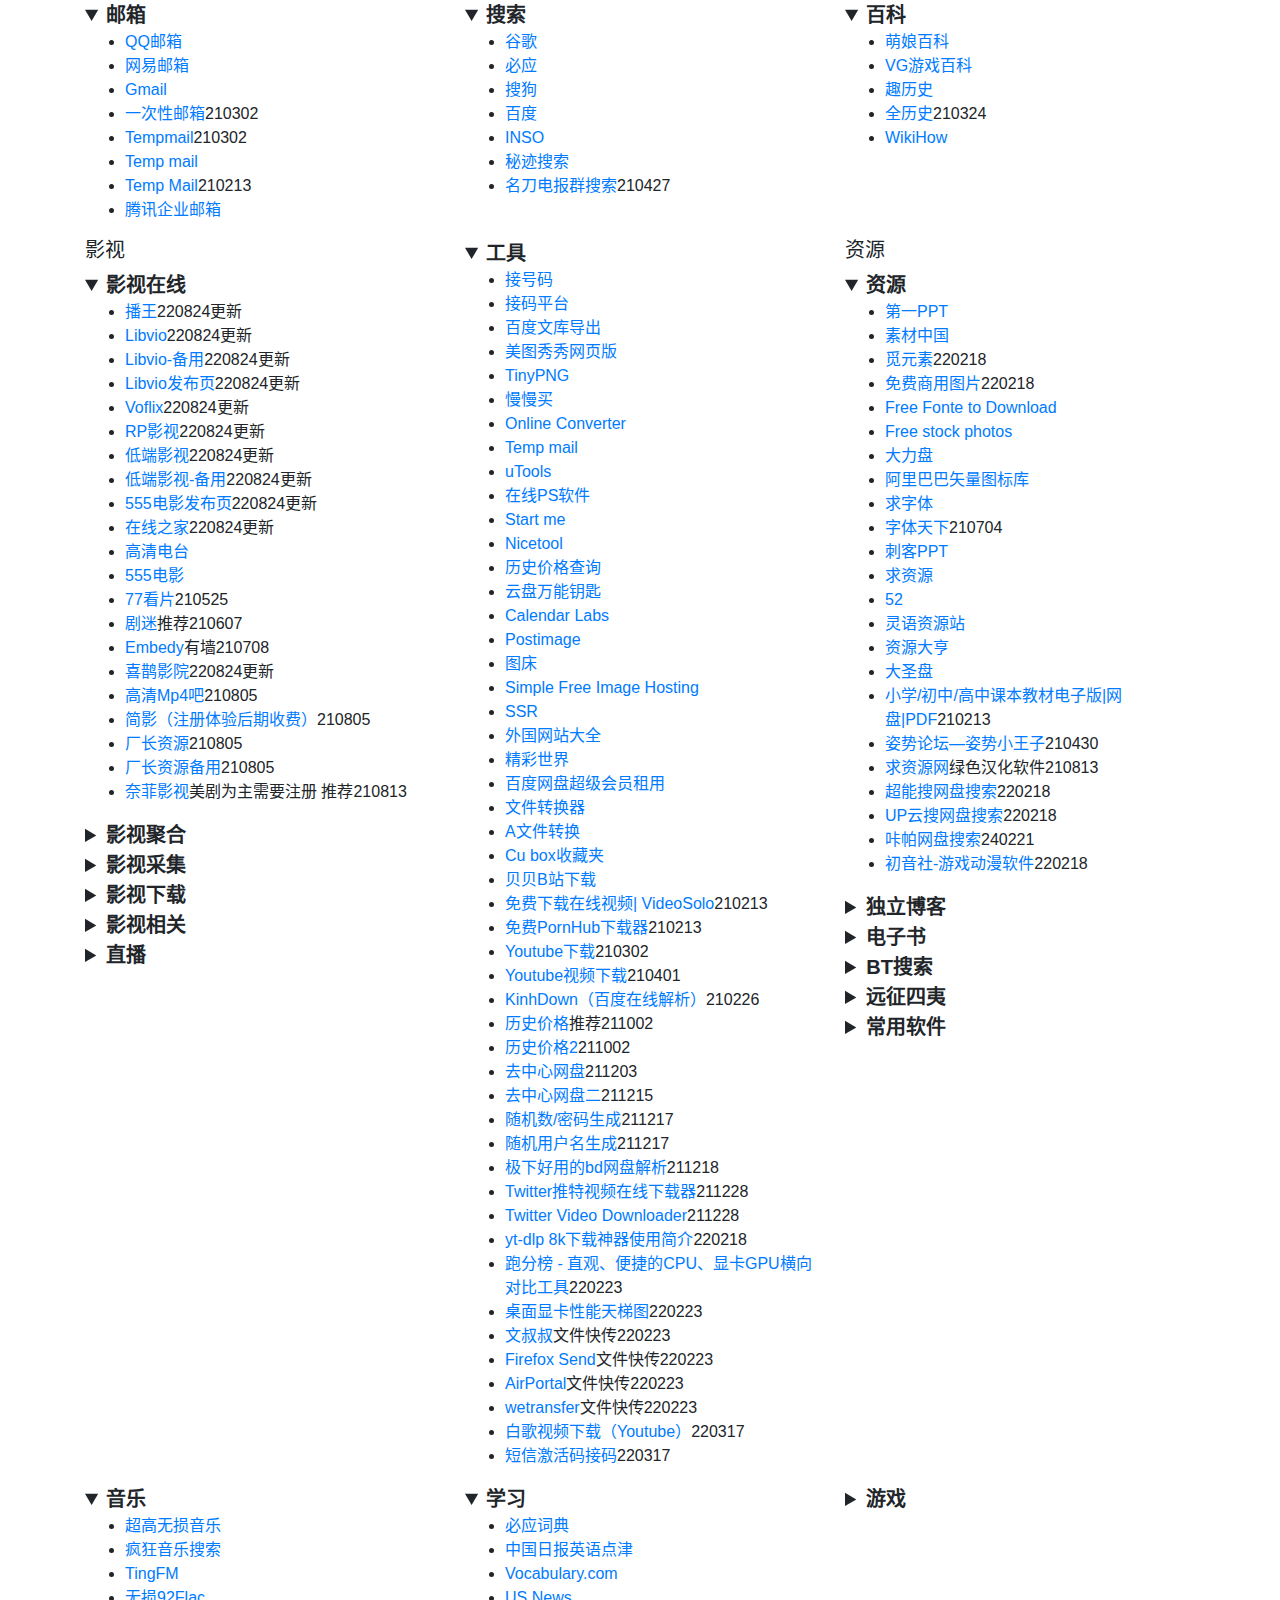
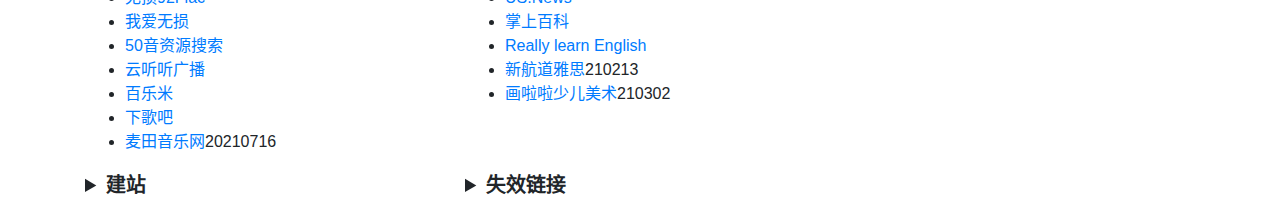
==== commit 0a52cb90: "Update index.html" ====
--- a/index.html
+++ b/index.html
@@ -71,6 +71,9 @@
 
 </ul></details>
 <details><summary style='color:50b7c1;font-size:20px;font-weight:bold'>影视聚合</summary><ul>
+<li><a target="_blank" href="https://atym.app/">艾兔影漫</a>240221</li>
+<li><a target="_blank" href="https://wandou.la/">豌豆Pro</a>240221</li>
+<li><a target="_blank" href="https://soupian.icu/">搜片</a>240221</li>
 <li><a target="_blank" href="https://www.mvcat.com/">影猫推荐</a></li>
 <li><a target="_blank" href="https://www.cupfox.com/">茶杯狐</a></li>
 <li><a target="_blank" href="https://cupfox.app/">茶杯狐备用</a>211228微信搜索关注『茶杯狐』第一时间获取最新域名</li>
@@ -218,6 +221,7 @@
 <li><a target="_blank" href="https://www.qiuziyuan.net/">求资源网</a>绿色汉化软件210813</li>
   <li><a target="_blank" href="https://www.chaonengso.com">超能搜网盘搜索</a>220218</li>
   <li><a target="_blank" href="https://www.upyunso.com/">UP云搜网盘搜索</a>220218</li>
+  <li><a target="_blank" href="https://www.cuppaso.com/">咔帕网盘搜索</a>240221</li>
   <li><a target="_blank" href="https://www.mikuclub.cc">初音社-游戏动漫软件</a>220218</li>
 </ul></details>
 <details><summary style='color:50b7c1;font-size:20px;font-weight:bold'>独立博客</summary><ul>
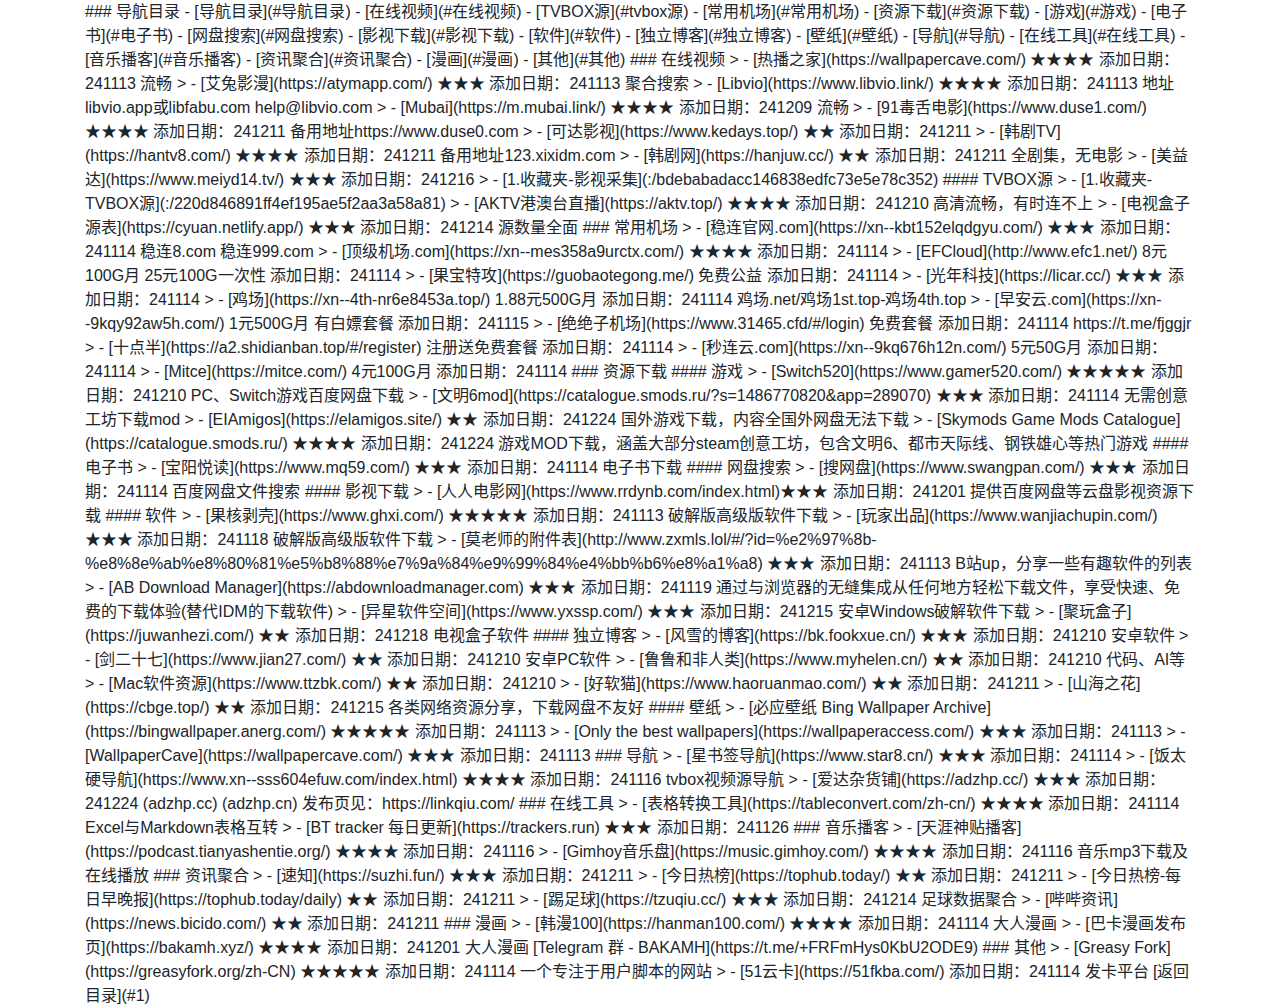
==== commit 1c7f1c1e: "Update index.html" ====
--- a/index.html
+++ b/index.html
@@ -11,388 +11,140 @@
 <body>
 <div class="container">
 <!-- 网页内容写在这里面 -->
-<div class="row">
-<div class="col-md-6 col-lg-4">
-<details  open="open" ><summary style='color:50b7c1;font-size:20px;font-weight:bold'>邮箱</summary><ul>
-<li><a target="_blank" href="https://mail.qq.com/">QQ邮箱</a></li>
-<li><a target="_blank" href="https://mail.163.com/">网易邮箱</a></li>
-<li><a target="_blank" href="https://gmail.com/">Gmail</a></li>
-<li><a target="_blank" href="https://temp-mail.io/zh">一次性邮箱</a>210302</li>
-<li><a target="_blank" href="https://tempail.com/en/">Tempmail</a>210302</li>
-<li><a target="_blank" href="https://temp-mail.org/zh/">Temp mail</a></li>
-<li><a target="_blank" href="https://smailpro.com/tool/temp-mail">Temp Mail</a>210213</li>
-<li><a target="_blank" href="https://exmail.qq.com/cgi-bin/loginpage?t=dm_loginpage&dmtype=bizmail&s=session_timeout">腾讯企业邮箱</a></li>
-</ul></details>
-</div>
-<div class="col-md-6 col-lg-4">
-<details  open="open" ><summary style='color:50b7c1;font-size:20px;font-weight:bold'>搜索</summary><ul>
-<li><a target="_blank" href="https://www.google.com/">谷歌</a></li>
-<li><a target="_blank" href="https://www.bing.com/">必应</a></li>
-<li><a target="_blank" href="https://www.sogou.com/">搜狗</a></li>
-<li><a target="_blank" href="https://www.baidu.com/">百度</a></li>
-<li><a target="_blank" href="https://isoyu.com/">INSO</a></li>
-<li><a target="_blank" href="https://mijisou.com/">秘迹搜索</a></li>
-<li><a target="_blank" href="https://xtea.io/ts.html#gsc.tab=0">名刀电报群搜索</a>210427</li>
-</ul></details>
-</div>
-<div class="col-md-6 col-lg-4">
-<details  open="open" ><summary style='color:50b7c1;font-size:20px;font-weight:bold'>百科</summary><ul>
-<li><a target="_blank" href="https://zh.moegirl.org.cn/Mainpage">萌娘百科</a></li>
-<li><a target="_blank" href="https://www.vgbaike.com/">VG游戏百科</a></li>
-<li><a target="_blank" href="http://www.qulishi.com/">趣历史</a></li>
-<li><a target="_blank" href="https://www.allhistory.com/">全历史</a>210324</li>
-<li><a target="_blank" href="https://zh.wikihow.com/%E9%A6%96%E9%A1%B5">WikiHow</a></li>
-</ul></details>
-</div>
-<div class="col-md-6 col-lg-4">
-<h5>影视</h5>
-<details  open="open" ><summary style='color:50b7c1;font-size:20px;font-weight:bold'>影视在线</summary><ul>
-<li><a target="_blank" href="https://bowang.su/">播王</a>220824更新</li>
-<li><a target="_blank" href="https://www.libvio.me/">Libvio</a>220824更新</li>
-<li><a target="_blank" href="https://libvio.fun/">Libvio-备用</a>220824更新</li>
-<li><a target="_blank" href="https://www.iioo.me/">Libvio发布页</a>220824更新</li>
-<li><a target="_blank" href="https://www.voflix.com/">Voflix</a>220824更新</li>
-<li><a target="_blank" href="https://mac.rp123.top/">RP影视</a>220824更新</li>
-<li><a target="_blank" href="https://ddys.tv/">低端影视</a>220824更新</li>
-<li><a target="_blank" href="https://ddys2.me/">低端影视-备用</a>220824更新</li>
-<li><a target="_blank" href="https://555kan.net/">555电影发布页</a>220824更新</li>
-<li><a target="_blank" href="https://zxzj.vip/">在线之家</a>220824更新</li>
-<li><a target="_blank" href="https://gaoqing.fm">高清电台</a></li>
-<li><a target="_blank" href="https://www.o8tv.com">555电影</a></li>
-<li><a target="_blank" href="https://www.77kpp.com">77看片</a>210525</li>
-<li><a target="_blank" href="https://gimy.tv">剧迷</a>推荐210607</li>
-<li><a target="_blank" href="https://embedy.cc/?">Embedy</a>有墙210708</li>
-<li><a target="_blank" href="https://www.ak1080.me/">喜鹊影院</a>220824更新</li>
-<li><a target="_blank" href="http://www.mp4ba.cc/">高清Mp4吧</a>210805</li>
-<li><a target="_blank" href="https://tv.syrme.top/">简影（注册体验后期收费）</a>210805</li>
-<li><a target="_blank" href="https://www.czspp.com/">厂长资源</a>210805</li>
-<li><a target="_blank" href="https://www.qianoo.cn/">厂长资源备用</a>210805</li>
-<li><a target="_blank" href="https://www.nfyingshi.com/">奈菲影视</a>美剧为主需要注册 推荐210813</li>
+### 导航目录
 
-</ul></details>
-<details><summary style='color:50b7c1;font-size:20px;font-weight:bold'>影视聚合</summary><ul>
-<li><a target="_blank" href="https://atym.app/">艾兔影漫</a>240221</li>
-<li><a target="_blank" href="https://wandou.la/">豌豆Pro</a>240221</li>
-<li><a target="_blank" href="https://soupian.icu/">搜片</a>240221</li>
-<li><a target="_blank" href="https://www.mvcat.com/">影猫推荐</a></li>
-<li><a target="_blank" href="https://www.cupfox.com/">茶杯狐</a></li>
-<li><a target="_blank" href="https://cupfox.app/">茶杯狐备用</a>211228微信搜索关注『茶杯狐』第一时间获取最新域名</li>
-<li><a target="_blank" href="https://neets.cc/">Neets搜索站</a></li>
-<li><a target="_blank" href="http://ifkdy.com/">疯狂影视搜索</a></li>
-<li><a target="_blank" href="https://www.laodouban.com/">老豆瓣影视云擎</a></li>
-<li><a target="_blank" href="https://video.bqrdh.com">不求人</a>210213</li>
-</ul></details>
-<details><summary style='color:50b7c1;font-size:20px;font-weight:bold'>影视采集</summary><ul>
-<li><a target="_blank" href="http://www.juhezyw.com/">聚合资源网</a></li>
-<li><a target="_blank" href="https://kongbuya.com/">恐怖鸭资源</a></li>
-<li><a target="_blank" href="http://www.zxziyuan.com/">酷播资源</a></li>
-<li><a target="_blank" href="https://www.okzyw.net/">OK资源</a></li>
-<li><a target="_blank" href="http://www.yongjiuzy1.com/">永久资源</a></li>
-<li><a target="_blank" href="http://www.kuyunzy1.com/">酷云资源</a></li>
-<li><a target="_blank" href="http://www.zuixinzy.net/">最新资源</a></li>
-<li><a target="_blank" href="http://kuyunzy.net/">酷云资源</a></li>
-<li><a target="_blank" href="http://vip.photosya.cn/">社哥VIP视频解析</a>210302</li>
-<li><a target="_blank" href="http://jx.cjw123.com/">全民解析VIP</a>210411</li>
-<li><a target="_blank" href="https://tool.yijingying.com/video/">全能VIP</a>210411</li>
-<li><a target="_blank" href="https://movie.coolzhanweb.com/favorites/dianyingziyuancaiji">电影资源采集</a>210708</li>
-<li><a target="_blank" href="http://www.kuaibozy.com/">快播资源-采集站</a>210708</li>
-<li><a target="_blank" href="https://www.administrator5.com/">无名小站vip解析</a></li>
-</ul></details>
-<details><summary style='color:50b7c1;font-size:20px;font-weight:bold'>影视下载</summary><ul>
-<li><a target="_blank" href="https://www.cnwml.com/">好片网</a></li>
-<li><a target="_blank" href="https://www.pianku.li">片源库</a></li>  
-<li><a target="_blank" href="http://www.dygangs.com/">电影港（3D、4K下载）</a></li>
-<li><a target="_blank" href="https://www.dygod.net/">电影天堂</a></li>
-<li><a target="_blank" href="http://www.indmi.com/">印度电影论坛</a></li>
-<li><a target="_blank" href="https://bowang.tv/">播王</a></li>
-<li><a target="_blank" href="http://www.yinfans.me/">音范丝电影精选</a></li>
-<li><a target="_blank" href="https://www.pianyuanw.com">片源网</a></li>
-<li><a target="_blank" href="http://258.tv">爱我吧</a></li>
-<li><a target="_blank" href="https://www.pianku.one/">片源库备用</a></li>
-<li><a target="_blank" href="https://www.hanfan.cc/">韩饭网（综艺、韩剧、电影网盘下载）</a>推荐210525</li>
-<li><a target="_blank" href="https://chaoqing.co/">中国超清网</a>211225</li>
-</ul></details>
-<details><summary style='color:50b7c1;font-size:20px;font-weight:bold'>影视相关</summary><ul>
-<li><a target="_blank" href="https://www.imdb.com/">IMDB</a></li>
-<li><a target="_blank" href="https://www.themoviedb.org/">TMDB</a></li>
-<li><a target="_blank" href="http://www.mzp-tv.co.uk/movie_scripts/">Movie Script Directory</a></li>
-<li><a target="_blank" href="https://club.coovm.com/">国配影迷论坛</a></li>
-<li><a target="_blank" href="http://transcripts.foreverdreaming.org/index.php?sid=66e34cd6ca033a956c922c38a2a4df4d">TV & Movie Transcripts</a></li>
-<li><a target="_blank" href="http://zimuku.org/">字幕库</a>210712</li>
-<li><a target="_blank" href="http://zimuku.pw/">字幕库备用</a>210712</li>
-<li><a target="_blank" href="http://zmk.pw/">字幕库备用</a>210712</li>
-</ul></details>
-<details><summary style='color:50b7c1;font-size:20px;font-weight:bold'>直播</summary><ul>
-<li><a target="_blank" href="https://www.huya.com/">虎牙直播</a></li>
-<li><a target="_blank" href="https://www.douyu.com/">斗鱼直播</a></li>
-<li><a target="_blank" href="https://egame.qq.com/">企鹅电竞</a></li>
-<li><a target="_blank" href="https://egame.qq.com/288754">Leah莉娅</a></li>
-<li><a target="_blank" href="https://www.huya.com/qq518">筱倩</a></li>
-<li><a target="_blank" href="https://www.douyu.com/851040">八卦象棋</a></li>
-<li><a target="_blank" href="https://live.bilibili.com/379">一只小短短</a></li>
-<li><a target="_blank" href="https://m.huya.com/vance">虎牙 赵vv</a></li>
-<li><a target="_blank" href="https://live.bilibili.com/1314">冯提莫</a></li>
-<li><a target="_blank" href="https://m.huya.com/19424">好声音</a></li>
-<li><a target="_blank" href="https://m.huya.com/14961113">云音音</a></li>
-<li><a target="_blank" href="https://www.douyu.com/848337">俄罗斯教父</a>210607</li>
-<li><a target="_blank" href="https://www.huya.com/ranbaobao">染宝宝</a>210704</li>
-<li><a target="_blank" href="https://m.huya.com/tonghua">童话</a>210708</li>
-<li><a target="_blank" href=""></a></li>
-<li><a target="_blank" href=""></a></li>
-<li><a target="_blank" href=""></a></li>
-<li><a target="_blank" href=""></a></li>
-</ul></details>
-</div>
-<div class="col-md-6 col-lg-4">
-<details  open="open" ><summary style='color:50b7c1;font-size:20px;font-weight:bold'>工具</summary><ul>
-  <li><a target="_blank" href="https://jiemahao.com/">接号码</a></li>
-  <li><a target="_blank" href="https://www.ddayh.com/1217.html">接码平台</a></li>
-  <li><a target="_blank" href="http://wenku.baiduvvv.com/">百度文库导出</a></li>
-  <li><a target="_blank" href="https://xiuxiu.web.meitu.com/">美图秀秀网页版</a></li>
-  <li><a target="_blank" href="https://tinypng.com/">TinyPNG</a></li>
-  <li><a target="_blank" href="http://tool.manmanbuy.com/m/history.aspx">慢慢买</a></li>
-  <li><a target="_blank" href="https://www.office-converter.com/">Online Converter</a></li>
-  <li><a target="_blank" href="https://temp-mail.org/zh/">Temp mail</a></li>
-  <li><a target="_blank" href="https://u.tools/">uTools</a></li>
-  <li><a target="_blank" href="https://www.uupoop.com/">在线PS软件</a></li>
-  <li><a target="_blank" href="https://start.me/">Start me</a></li>
-  <li><a target="_blank" href="http://www.nicetool.net/">Nicetool</a></li>
-  <li><a target="_blank" href="http://www.lsjgcx.com/">历史价格查询</a></li>
-  <li><a target="_blank" href="http://tools.bugscaner.com/baiduyunpassword">云盘万能钥匙</a></li>
-  <li><a target="_blank" href="https://www.calendarlabs.com/">Calendar Labs</a></li>
-  <li><a target="_blank" href="https://postimg.cc/">Postimage</a></li>
-  <li><a target="_blank" href="https://www.zx95.net/">图床</a></li>
-  <li><a target="_blank" href="https://sm.ms/">Simple Free Image Hosting</a></li>
-  <li><a target="_blank" href="https://github.com/Alvin9999/new-pac/wiki/ss%E5%85%8D%E8%B4%B9%E8%B4%A6%E5%8F%B7">SSR</a></li>
-  <li><a target="_blank" href="http://www.world68.com/">外国网站大全</a></li>
-  <li><a target="_blank" href="https://www.crossz.info/">精彩世界</a></li>
-  <li><a target="_blank" href="https://mp.weixin.qq.com/s/xjv8lOCHIjAckOPp4upgWQ">百度网盘超级会员租用</a></li>
-  <li><a target="_blank" href="https://convertio.co/zh/">文件转换器</a></li>
-  <li><a target="_blank" href="https://www.aconvert.com/">A文件转换</a></li>
-  <li><a target="_blank" href="https://cubox.pro/">Cu box收藏夹</a></li>
-  <li><a target="_blank" href="https://xbeibeix.com/api/bilibili/">贝贝B站下载</a></li>
-  <li><a target="_blank" href="https://www.videosolo.com/zh-CN/online-video-downloader/">免费下载在线视频| VideoSolo</a>210213</li>
-  <li><a target="_blank" href="https://alltube.online/zh-CN/pornhub-downloader">免费PornHub下载器</a>210213</li>
-  <li><a target="_blank" href="https://www.y2mate.com/en68">Youtube下载</a>210302</li>
-  <li><a target="_blank" href="https://zh.savefrom.net/7/">Youtube视频下载</a>210401</li>
-  <li><a target="_blank" href="https://baidu.kinh.cc/">KinhDown（百度在线解析）</a>210226</li>
-  <li><a target="_blank" href="https://m.gwdang.com/">历史价格</a>推荐211002</li>
-  <li><a target="_blank" href="http://www.hisprice.cn/">历史价格2</a>211002</li>
-  <li><a target="_blank" href="https://misty-meadow-6745.on.fleek.co">去中心网盘</a>211203</li>
-  <li><a target="_blank" href="https://transferkit.io/">去中心网盘二</a>211215</li>
-  <li><a target="_blank" href="https://tool.ip138.com/random/">随机数/密码生成</a>211217</li>
-  <li><a target="_blank" href="https://wordman.com/username-generator">随机用户名生成</a>211217</li>
-  <li><a target="_blank" href="https://jixia.asia/">极下好用的bd网盘解析</a>211218</li>
-  <li><a target="_blank" href="http://www.twitterfk.com/">Twitter推特视频在线下载器</a>211228</li>
-  <li><a target="_blank" href="https://twittervideodownloader.com/">Twitter Video Downloader</a>211228</li>
-  <li><a target="_blank" href="https://didiboy0702.gitbook.io/wukongdaily/wan-ke-yun-ji-qiao/ytdlp-8k-xia-zai-shen-qi-shi-yong-jian-jie">yt-dlp 8k下载神器使用简介</a>220218</li>
-  <li><a target="_blank" href="http://www.paofenbang.com">跑分榜 - 直观、便捷的CPU、显卡GPU横向对比工具</a>220223</li>
-  <li><a target="_blank" href="https://www.mydrivers.com/zhuanti/tianti/gpu/">桌面显卡性能天梯图</a>220223</li>
-  <li><a target="_blank" href="https://www.wenshushu.cn">文叔叔</a>文件快传220223</li>
-  <li><a target="_blank" href="https://send.firefox.com/">Firefox Send</a>文件快传220223</li>
-  <li><a target="_blank" href="https://airportal.cn/">AirPortal</a>文件快传220223</li>
-  <li><a target="_blank" href="https://wetransfer.com">wetransfer</a>文件快传220223</li>
-  <li><a target="_blank" href="https://v.hi.sy">白歌视频下载（Youtube）</a>220317</li>
-  <li><a target="_blank" href="https://5sim.net">短信激活码接码</a>220317</li>
-</ul></details>
-</div>
-<div class="col-md-6 col-lg-4">
-<h5>资源</h5>
-<details  open="open" >
-<summary style='color:50b7c1;font-size:20px;font-weight:bold'>资源</summary><ul>
-<li><a target="_blank" href="http://www.1ppt.com/">第一PPT</a></li>
-<li><a target="_blank" href="http://www.sccnn.com/">素材中国</a></li>
-  <li><a target="_blank" href="https://www.51yuansu.com/">觅元素</a>220218</li>
-  <li><a target="_blank" href="https://unsplash.com/">免费商用图片</a>220218</li>
-<li><a target="_blank" href="http://www.fontex.org/">Free Fonte to Download</a></li>
-<li><a target="_blank" href="https://www.pexels.com/">Free stock photos</a></li>
-<li><a target="_blank" href="https://www.dalipan.com/">大力盘</a></li>
-<li><a target="_blank" href="https://www.iconfont.cn/">阿里巴巴矢量图标库</a></li>
-<li><a target="_blank" href="http://www.qiuziti.com/">求字体</a></li>
-<li><a target="_blank" href="https://m.fonts.net.cn">字体天下</a>210704</li>
-<li><a target="_blank" href="https://www.cikeppt.com/">刺客PPT</a></li>
-<li><a target="_blank" href="http://www.qiuziyuan.net/">求资源</a></li>
-<li><a target="_blank" href="https://www.52pojie.cn/">52</a></li>
-<li><a target="_blank" href="http://linguage.cn/">灵语资源站</a></li>
-<li><a target="_blank" href="https://www.vipsrc.com/">资源大亨</a></li>
-<li><a target="_blank" href="https://www.dashengpan.com/">大圣盘</a></li>
-<li><a target="_blank" href="https://www.bilibili.com/read/cv4676496/">小学/初中/高中课本教材电子版|网盘|PDF</a>210213</li>
-<li><a target="_blank" href="https://bbs.zsxwz.com/">姿势论坛—姿势小王子</a>210430</li>
-<li><a target="_blank" href="https://www.qiuziyuan.net/">求资源网</a>绿色汉化软件210813</li>
-  <li><a target="_blank" href="https://www.chaonengso.com">超能搜网盘搜索</a>220218</li>
-  <li><a target="_blank" href="https://www.upyunso.com/">UP云搜网盘搜索</a>220218</li>
-  <li><a target="_blank" href="https://www.cuppaso.com/">咔帕网盘搜索</a>240221</li>
-  <li><a target="_blank" href="https://www.mikuclub.cc">初音社-游戏动漫软件</a>220218</li>
-</ul></details>
-<details><summary style='color:50b7c1;font-size:20px;font-weight:bold'>独立博客</summary><ul>
-<li><a target="_blank" href="https://www.sbkko.com/">SBKKO</a></li>
-<li><a target="_blank" href="https://qitablog.com/">奇它博客</a></li>
-<li><a target="_blank" href="http://www.38hack.com/">爱之语</a></li>
-<li><a target="_blank" href="https://adzhp.cn/">爱达杂货铺</a></li>
-<li><a target="_blank" href="http://wanyouw.com/">万有导航</a>210805</li>
-<li><a target="_blank" href="https://www.isharepc.com/">乐软博客</a></li>
-<li><a target="_blank" href="https://www.maxiaobang.com/">马小帮</a></li>
-<li><a target="_blank" href="https://www.laoshuer.com/">老树儿</a>210617</li>
-<li><a target="_blank" href="https://sharerw.com">分享者</a>安卓电脑盒子软件210704</li>
-<li><a target="_blank" href="http://bbs.lxh5068.com">小辉网络社区</a>软件210704</li>
-<li><a target="_blank" href="http://caoniang.com">草盒网</a>软件210708</li>
-<li><a target="_blank" href="http://yck.mumuceo.com">源仓库</a>图书漫画影视源导航210708</li>
-<li><a target="_blank" href="http://bbs.6soluo.com/portal.php">牛资料论坛</a>211002</li>
-<li><a target="_blank" href="http://alixiaozhan.net/">阿里小站</a>211008</li>
-<li><a target="_blank" href="http://www.6soluo.com/">搜罗666</a>211002</li>
-<li><a target="_blank" href="http://wanyouw.com/">万有导航</a>211002</li>
-<li><a target="_blank" href="https://aliyun.panpanr.com/">阿里云盘资源导航</a>推荐211008</li>
-<li><a target="_blank" href="https://aliyunshare.cn/">阿里云盘小站</a>推荐211008.3</li>
-<li><a target="_blank" href="https://aliyunshare.org/">阿里云盘小站</a>211225</li>
-<li><a target="_blank" href="https://www.panpanr.com/">盘盘资源</a>211009.3</li>
-<li><a target="_blank" href="https://www.yunpanziyuan.com/">云盘资源</a>211013.4</li>
-<li><a target="_blank" href="https://oook.xyz/">云盘资源分享</a>211021.4</li>
-<li><a target="_blank" href="https://www.yunpan123.com/">阿里云盘资源论坛</a>211021.2</li>
-<li><a target="_blank" href="https://alifree.net/">阿里云网盘论坛</a>211107.3</li>
-<li><a target="_blank" href="https://didiboy0702.gitbook.io/wukongdaily/">悟空百科</a>220218</li>
-  <li><a target="_blank" href="https://www.zxx.edu.cn">国家中小学智慧教育平台</a>220317</li>
-</ul></details>
-<details><summary style='color:50b7c1;font-size:20px;font-weight:bold'>电子书</summary><ul>
-<li><a target="_blank" href="https://freemagazines.top/">外刊PDF</a></li>
-<li><a target="_blank" href="https://www.pdawiki.com/forum/forum.php">掌声百科电子词典</a></li>
-<li><a target="_blank" href="http://www.zxcs.info">知轩藏书</a></li>
-<li><a target="_blank" href="http://www.huiyankan.com/">慧眼看PDF</a></li>
-<li><a target="_blank" href="https://diyizazhi.com">第一杂志</a></li>
-<li><a target="_blank" href="http://magzdb.org/list">MagzDB</a></li>
-<li><a target="_blank" href="http://shanxi.61read.com/readonline/paper.aspx?aid=8A7801C8-EA7E-4AA8-8B08-012BCC1ECBA1">中少年报刊在线阅读</a></li>
-<li><a target="_blank" href="http://202.96.31.36:8888/reading/onemagazine/wmakx?p=1">中少快乐阅读平台</a></li>
-<li><a target="_blank" href="https://www.lxwc.com.cn">两小无猜儿童教育资料</a>210213</li>
-<li><a target="_blank" href="http://www.j9p.com/class/r_16_1.html">精品下载PDF</a>210213</li>
-<li><a target="_blank" href="http://book.idoubi.net">逗分享</a>210213</li>
-<li><a target="_blank" href="http://yck.mumuceo.com/yuedu/shuyuan/index.html">书源列表-源仓库</a>210708</li>
-<li><a target="_blank" href="https://new.shuge.org/">书格</a>PDF古籍211021</li>
-</ul></details>
-<details><summary style='color:50b7c1;font-size:20px;font-weight:bold'>BT搜索</summary><ul>
-<li><a target="_blank" href="https://thepiratebay10.org/">海盗湾</a></li>
-<li><a target="_blank" href="https://const.im">老司机宝典(2021彩色版) -副本</a>210708</li>
-<li><a target="_blank" href="https://www.1337xx.to/home/">1337x</a>211008</li>
-</ul></details>
-<details><summary style='color:50b7c1;font-size:20px;font-weight:bold'>远征四夷</summary><ul>
-<details  open="open" ><summary style='color:50b7c1;font-size:20px;font-weight:bold'>节点</summary><ul>
-<li><a target="_blank" href="http://free886.herokuapp.com/">Clash节点池</a>210302</li>
-<li><a target="_blank" href="https://github.com/freefq/free">Freefq</a>210213</li>
-<li><a target="_blank" href="https://www.hm2019721.tk/">H M 公益</a>推荐210213</li>
-<li><a target="_blank" href="https://hm2019721.ml/">Free Proxies</a>210302</li>
-<li><a target="_blank" href="https://github.com/JieErJingFu/FreeNodesTrojanVmessSSRSS"> 景福KingFu 节点发布需要密码</a>210302</li>
-<li><a target="_blank" href="http://proxypoolsstest.herokuapp.com/">通用节点池</a>210302</li>
-<li><a target="_blank" href="https://proxypool.ga/">Free Proxies</a>推荐210213</li>
-<li><a target="_blank" href="http://www.zingtool.com/7.html">3000+节点每天更新</a>210213</li>
-<li><a target="_blank" href="https://www.mattkaydiary.com/">小东科技每日更新</a>210226</li>
-<li><a target="_blank" href="https://free.kingfu.cf">KingFu景福节点</a>210427</li>
-<li><a target="_blank" href="https://www.sfzy888.com">顺风资源</a>210525需翻</li>
-</ul></details>
-<details><summary style='color:50b7c1;font-size:20px;font-weight:bold'>机场</summary><ul>
-  <li><a target="_blank" href="https://cloud.faster.buzz/auth/welcome">速蛙云</a>210213</li>
-  <li><a target="_blank" href="https://www.gogocloud.top/#/login">gogo机场</a>210302</li>
-  <li><a target="_blank" href="https://juzicloud.net/auth/login#%23">橘子机场不需要验证</a>210302</li>
-  <li><a target="_blank" href="闪电.net">闪电</a>211124</li>
-  <li><a target="_blank" href="https://sdyun.cc/">闪电</a>211124</li>
-  <li><a target="_blank" href="https://spss6.top">sp-ss</a>211124</li>
-  <li><a target="_blank" href="https://dash.sp333.top">sp-ss</a>211124</li>
-  <li><a target="_blank" href="http://v3ssy.xyz/">宝贝云网</a>按流量计费不限时9.9元135G 220209</li>
-  <li><a target="_blank" href="https://www.mojie.me/">魔戒</a>按流量计费不限时10元130G220209</li>
-  <li><a target="_blank" href="https://大机场.com/">大机场</a>4.9元/月1000G 220209</li>
-  <li><a target="_blank" href="https://yyds.emovpn.top/">Emovpn</a>5元/月1000G TG：https://t.me/emovpn_bot 220223</li>
-</ul></details>
-<details><summary style='color:50b7c1;font-size:20px;font-weight:bold'>工具</summary><ul>
-<li><a target="_blank" href="https://free.shadowrocket.online/">Get Shadowrocket</a>推荐210213</li>
-<li><a target="_blank" href="https://www.vpngate.net/cn/">vpngate</a>210213</li>
-</ul></details>
-</ul></details>
-<details><summary style='color:50b7c1;font-size:20px;font-weight:bold'>常用软件</summary><ul>
-<li><a target="_blank" href="http://app.xibuzhineng.com/">下载王 - 免费去水印</a>210213</li>
-<li><a target="_blank" href="https://ttt.tangbr.net/">汤头条</a>210213</li>
-<li><a target="_blank" href="http://www.thunderbird.bar/1684667">雷鸟下载</a>210302</li>
-<li><a target="_blank" href="http://www.downxia.com/downinfo/297703.html">百度网盘不限速</a>210302</li>
-<li><a target="_blank" href="https://www.znds.com/tv-1170650-1-1.html"> 智能电视盒子浏览器APP推荐 </a>210302</li>
-<li><a target="_blank" href="https://www.quedashi.com">一个可以将视频加密的播放器软件</a>210708</li>
-</ul></details>
-</div>
-<div class="col-md-6 col-lg-4">
-<details  open="open" ><summary style='color:50b7c1;font-size:20px;font-weight:bold'>音乐</summary><ul>
-<li><a target="_blank" href="https://www.sq688.com/">超高无损音乐</a></li>
-<li><a target="_blank" href="http://music.ifkdy.com/">疯狂音乐搜索</a></li>
-<li><a target="_blank" href="https://tingfm.com/">TingFM</a></li>
-<li><a target="_blank" href="http://www.92flac.com/">无损92Flac</a></li>
-<li><a target="_blank" href="http://www.52wusun.com/">我爱无损</a></li>
-<li><a target="_blank" href="https://www.50yin.com/">50音资源搜索</a></li>
-<li><a target="_blank" href="http://www.radio.cn/">云听听广播</a></li>
-<li><a target="_blank" href="https://bailemi.com/">百乐米</a></li>
-<li><a target="_blank" href="http://music.y444.cn/">下歌吧</a></li>
-<li><a target="_blank" href="https://www.mtyyw.com/">麦田音乐网</a>20210716</li>
-</ul></details>
-</div>
-<div class="col-md-6 col-lg-4">
-<details  open="open" ><summary style='color:50b7c1;font-size:20px;font-weight:bold'>学习</summary><ul>
-<li><a target="_blank" href="http://cn.bing.com/dict/">必应词典</a></li>
-<li><a target="_blank" href="http://language.chinadaily.com.cn/">中国日报英语点津</a></li>
-<li><a target="_blank" href="https://www.vocabulary.com/dictionary/">Vocabulary.com</a></li>
-<li><a target="_blank" href="https://www.usnews.com/">US.News</a></li>
-<li><a target="_blank" href="https://www.pdawiki.com/forum/forum.php">掌上百科</a></li>
-<li><a target="_blank" href="https://www.really-learn-english.com/compliment-vs-complement.html">Really learn English</a></li>
-<li><a target="_blank" href="http://www.njxhd.cn/yspdyszl/">新航道雅思</a>210213</li>
-<li><a target="_blank" href="http://v.qq.com/s/videoplus/354808566">画啦啦少儿美术</a>210302</li>
-</ul></details>
-</div>
-<div class="col-md-6 col-lg-4">
-<details><summary style='color:50b7c1;font-size:20px;font-weight:bold'>游戏</summary><ul>
-<li><a target="_blank" href="https://ns.vbsbear.com/forum?column=9/">JoBenx NS</a></li>
-<li><a target="_blank" href="https://www.deepfun.net/forum-36-6.html/">Deepfun NS</a></li>
-<li><a target="_blank" href="https://3ds.hacks.guide/zh_CN/">3DS破解手册</a></li>
-<li><a target="_blank" href="https://stray-soul.com/index.php/3dshack-getstarted">3DS破解</a></li>
-<li><a target="_blank" href="https://www.hackv.cn">古韵资源网</a>210704</li>
-<li><a target="_blank" href="https://www.guyunsq.com">古韵游戏社区</a>210704</li>
-<li><a target="_blank" href="https://switch520.com">Switch520</a>推荐210909</li>
-</ul></details>
-</div>
-<div class="col-md-6 col-lg-4">
-<details><summary style='color:50b7c1;font-size:20px;font-weight:bold'>建站</summary><ul>
-<li><a target="_blank" href="http://www.freenom.com/en/index.html">Freenom</a></li>
-<li><a target="_blank" href="https://dash.cloudflare.com/">Cloudflare</a></li>
-<li><a target="_blank" href="https://github.com/">Github</a></li>
-<li><a target="_blank" href="https://code.z01.com/v4/">Bootstrap 4</a></li>
-<li><a target="_blank" href="https://www.w3school.com.cn/">W3school</a></li>
-<li><a target="_blank" href="https://www.bootcdn.cn">BootCDN 猫云</a></li>
-<li><a target="_blank" href=""></a></li>
-<li><a target="_blank" href=""></a></li>
-<li><a target="_blank" href=""></a></li>
-<li><a target="_blank" href="https://wujicloud.cn/index.php">武极云互联</a></li>
-<li><a target="_blank" href="https://www.cccyun.net/index.php/index/index/">彩虹云</a></li>
-<li><a target="_blank" href="http://idc.a2088.cn/index.php/">浅笑云</a></li>
-</ul></details>
-</div>
-<div class="col-md-6 col-lg-4">
-<details><summary style='color:50b7c1;font-size:20px;font-weight:bold'>失效链接</summary><ul>
-<li><a target="_blank" href="">小星视频</a></li>
-<li><a target="_blank" href="https://www.nfmovies.com/">奈菲影视</a></li>
-<li><a target="_blank" href="http://www.ikan.ml/index.html">爱看</a>推荐</li>
-<li><a target="_blank" href="http://www.kk2w.cc/">电影在线</a></li>
-<li><a target="_blank" href="https://www.novipnoad.com/">No视频</a></li>
-<li><a target="_blank" href="https://www.hanjutv.com/">韩剧TV</a></li>
-<li><a target="_blank" href="https://www.adcmove.com/">ADC电影网</a></li>
-<li><a target="_blank" href="https://www.snailok.com/">蜗牛视频</a></li>
-<li><a target="_blank" href="https://mengmiandaxia.cn/">蒙面大侠</a></li>
-<li><a target="_blank" href="http://kkk8.tv">KK影院</a></li>
-<li><a target="_blank" href="https://www.dytt1.cc/">电影天堂</a></li>
-<li><a target="_blank" href="https://www.meihys.com/">梅花影视</a>推荐210213</li>
-<li><a target="_blank" href="https://bde4.cc/">哔嘀影视</a>210302</li>
-<li><a target="_blank" href="http://dianying.im/">电影先生</a>推荐210411</li>
-<li><a target="_blank" href="https://www.biantube.com">搬youtube</a>210708</li>
-<li><a target="_blank" href="https://zy.7kjx.com">7k资源-在线视频</a>210708</li>
-<li><a target="_blank" href="http://jlpcn.net/">纪录片天地</a>210805</li>
-<li><a target="_blank" href="http://www.kju8.cc/">看剧吧</a>210805</li>
-</ul></details>
-</div>
-<div class="col-md-6 col-lg-4">
+- [导航目录](#导航目录)
+- [在线视频](#在线视频)
+    - [TVBOX源](#tvbox源)
+- [常用机场](#常用机场)
+- [资源下载](#资源下载)
+    - [游戏](#游戏)
+    - [电子书](#电子书)
+    - [网盘搜索](#网盘搜索)
+    - [影视下载](#影视下载)
+    - [软件](#软件)
+    - [独立博客](#独立博客)
+    - [壁纸](#壁纸)
+- [导航](#导航)
+- [在线工具](#在线工具)
+- [音乐播客](#音乐播客)
+- [资讯聚合](#资讯聚合)
+- [漫画](#漫画)
+- [其他](#其他)
 
-</div>
-</div>
-</div>
+### 在线视频
+
+> - [热播之家](https://wallpapercave.com/) ★★★★ 添加日期：241113 流畅
+> - [艾兔影漫](https://atymapp.com/) ★★★ 添加日期：241113 聚合搜索
+> - [Libvio](https://www.libvio.link/) ★★★★ 添加日期：241113 地址libvio.app或libfabu.com help@libvio.com
+> - [Mubai](https://m.mubai.link/) ★★★★ 添加日期：241209 流畅
+> - [91毒舌电影](https://www.duse1.com/) ★★★★ 添加日期：241211 备用地址https://www.duse0.com
+> - [可达影视](https://www.kedays.top/) ★★ 添加日期：241211
+> - [韩剧TV](https://hantv8.com/) ★★★★ 添加日期：241211 备用地址123.xixidm.com
+> - [韩剧网](https://hanjuw.cc/) ★★ 添加日期：241211 全剧集，无电影
+> - [美益达](https://www.meiyd14.tv/) ★★★ 添加日期：241216
+> - [1.收藏夹-影视采集](:/bdebabadacc146838edfc73e5e78c352)
+
+#### TVBOX源
+
+> - [1.收藏夹-TVBOX源](:/220d846891ff4ef195ae5f2aa3a58a81)
+> - [AKTV港澳台直播](https://aktv.top/) ★★★★ 添加日期：241210 高清流畅，有时连不上
+> - [电视盒子源表](https://cyuan.netlify.app/) ★★★ 添加日期：241214 源数量全面
+
+### 常用机场
+
+> - [稳连官网.com](https://xn--kbt152elqdgyu.com/) ★★★ 添加日期：241114 稳连8.com 稳连999.com
+> - [顶级机场.com](https://xn--mes358a9urctx.com/) ★★★★ 添加日期：241114
+> - [EFCloud](http://www.efc1.net/) 8元100G月 25元100G一次性 添加日期：241114
+> - [果宝特攻](https://guobaotegong.me/) 免费公益 添加日期：241114
+> - [光年科技](https://licar.cc/) ★★★ 添加日期：241114
+> - [鸡场](https://xn--4th-nr6e8453a.top/) 1.88元500G月 添加日期：241114 鸡场.net/鸡场1st.top-鸡场4th.top
+> - [早安云.com](https://xn--9kqy92aw5h.com/) 1元500G月 有白嫖套餐 添加日期：241115
+> - [绝绝子机场](https://www.31465.cfd/#/login) 免费套餐 添加日期：241114 https://t.me/fjggjr
+> - [十点半](https://a2.shidianban.top/#/register) 注册送免费套餐 添加日期：241114
+> - [秒连云.com](https://xn--9kq676h12n.com/) 5元50G月 添加日期：241114
+> - [Mitce](https://mitce.com/) 4元100G月 添加日期：241114
+
+### 资源下载
+
+#### 游戏
+
+> - [Switch520](https://www.gamer520.com/) ★★★★★ 添加日期：241210 PC、Switch游戏百度网盘下载
+> - [文明6mod](https://catalogue.smods.ru/?s=1486770820&app=289070) ★★★ 添加日期：241114 无需创意工坊下载mod
+> - [EIAmigos](https://elamigos.site/) ★★ 添加日期：241224 国外游戏下载，内容全国外网盘无法下载
+> - [Skymods Game Mods Catalogue](https://catalogue.smods.ru/) ★★★★ 添加日期：241224 游戏MOD下载，涵盖大部分steam创意工坊，包含文明6、都市天际线、钢铁雄心等热门游戏
+
+#### 电子书
+
+> - [宝阳悦读](https://www.mq59.com/) ★★★ 添加日期：241114 电子书下载
+
+#### 网盘搜索
+
+> - [搜网盘](https://www.swangpan.com/) ★★★ 添加日期：241114 百度网盘文件搜索
+
+#### 影视下载
+
+> - [人人电影网](https://www.rrdynb.com/index.html)★★★ 添加日期：241201 提供百度网盘等云盘影视资源下载
+
+#### 软件
+
+> - [果核剥壳](https://www.ghxi.com/) ★★★★★ 添加日期：241113 破解版高级版软件下载
+> - [玩家出品](https://www.wanjiachupin.com/) ★★★ 添加日期：241118 破解版高级版软件下载
+> - [莫老师的附件表](http://www.zxmls.lol/#/?id=%e2%97%8b-%e8%8e%ab%e8%80%81%e5%b8%88%e7%9a%84%e9%99%84%e4%bb%b6%e8%a1%a8) ★★★ 添加日期：241113 B站up，分享一些有趣软件的列表
+> - [AB Download Manager](https://abdownloadmanager.com) ★★★ 添加日期：241119 通过与浏览器的无缝集成从任何地方轻松下载文件，享受快速、免费的下载体验(替代IDM的下载软件)
+> - [异星软件空间](https://www.yxssp.com/) ★★★ 添加日期：241215 安卓Windows破解软件下载
+> - [聚玩盒子](https://juwanhezi.com/) ★★ 添加日期：241218 电视盒子软件
+
+#### 独立博客
+
+> - [风雪的博客](https://bk.fookxue.cn/) ★★★ 添加日期：241210 安卓软件
+> - [剑二十七](https://www.jian27.com/) ★★ 添加日期：241210 安卓PC软件
+> - [鲁鲁和非人类](https://www.myhelen.cn/) ★★ 添加日期：241210 代码、AI等
+> - [Mac软件资源](https://www.ttzbk.com/) ★★ 添加日期：241210
+> - [好软猫](https://www.haoruanmao.com/) ★★ 添加日期：241211
+> - [山海之花](https://cbge.top/) ★★ 添加日期：241215 各类网络资源分享，下载网盘不友好
+
+#### 壁纸
+
+> - [必应壁纸 Bing Wallpaper Archive](https://bingwallpaper.anerg.com/) ★★★★★ 添加日期：241113
+> - [Only the best wallpapers](https://wallpaperaccess.com/) ★★★ 添加日期：241113
+> - [WallpaperCave](https://wallpapercave.com/) ★★★ 添加日期：241113
+
+### 导航
+
+> - [星书签导航](https://www.star8.cn/) ★★★ 添加日期：241114
+> - [饭太硬导航](https://www.xn--sss604efuw.com/index.html) ★★★★ 添加日期：241116 tvbox视频源导航
+> - [爱达杂货铺](https://adzhp.cc/) ★★★ 添加日期：241224 (adzhp.cc) (adzhp.cn) 发布页见：https://linkqiu.com/
+
+### 在线工具
+
+> - [表格转换工具](https://tableconvert.com/zh-cn/) ★★★★ 添加日期：241114 Excel与Markdown表格互转
+> - [BT tracker 每日更新](https://trackers.run) ★★★ 添加日期：241126
+
+### 音乐播客
+
+> - [天涯神贴播客](https://podcast.tianyashentie.org/) ★★★★ 添加日期：241116
+> - [Gimhoy音乐盘](https://music.gimhoy.com/) ★★★★ 添加日期：241116 音乐mp3下载及在线播放
+
+### 资讯聚合
+
+> - [速知](https://suzhi.fun/) ★★★ 添加日期：241211
+> - [今日热榜](https://tophub.today/) ★★ 添加日期：241211
+> - [今日热榜-每日早晚报](https://tophub.today/daily) ★★ 添加日期：241211
+> - [踢足球](https://tzuqiu.cc/) ★★★ 添加日期：241214 足球数据聚合
+> - [哔哔资讯](https://news.bicido.com/) ★★ 添加日期：241211
+
+### 漫画
+
+> - [韩漫100](https://hanman100.com/) ★★★★ 添加日期：241114 大人漫画
+> - [巴卡漫画发布页](https://bakamh.xyz/) ★★★★ 添加日期：241201 大人漫画 [Telegram 群 - BAKAMH](https://t.me/+FRFmHys0KbU2ODE9)
+
+### 其他
+
+> - [Greasy Fork](https://greasyfork.org/zh-CN) ★★★★★ 添加日期：241114 一个专注于用户脚本的网站
+> - [51云卡](https://51fkba.com/) 添加日期：241114 发卡平台
+
+[返回目录](#1)
 <!-- Optional JavaScript -->
 <!-- jQuery first, then Popper.js, then Bootstrap JS -->
 <script src="https://cdn.bootcdn.net/ajax/libs/jquery/3.5.1/jquery.min.js" integrity="sha384-q8i/X+965DzO0rT7abK41JStQIAqVgRVzpbzo5smXKp4YfRvH+8abtTE1Pi6jizo" crossorigin="anonymous"></script>
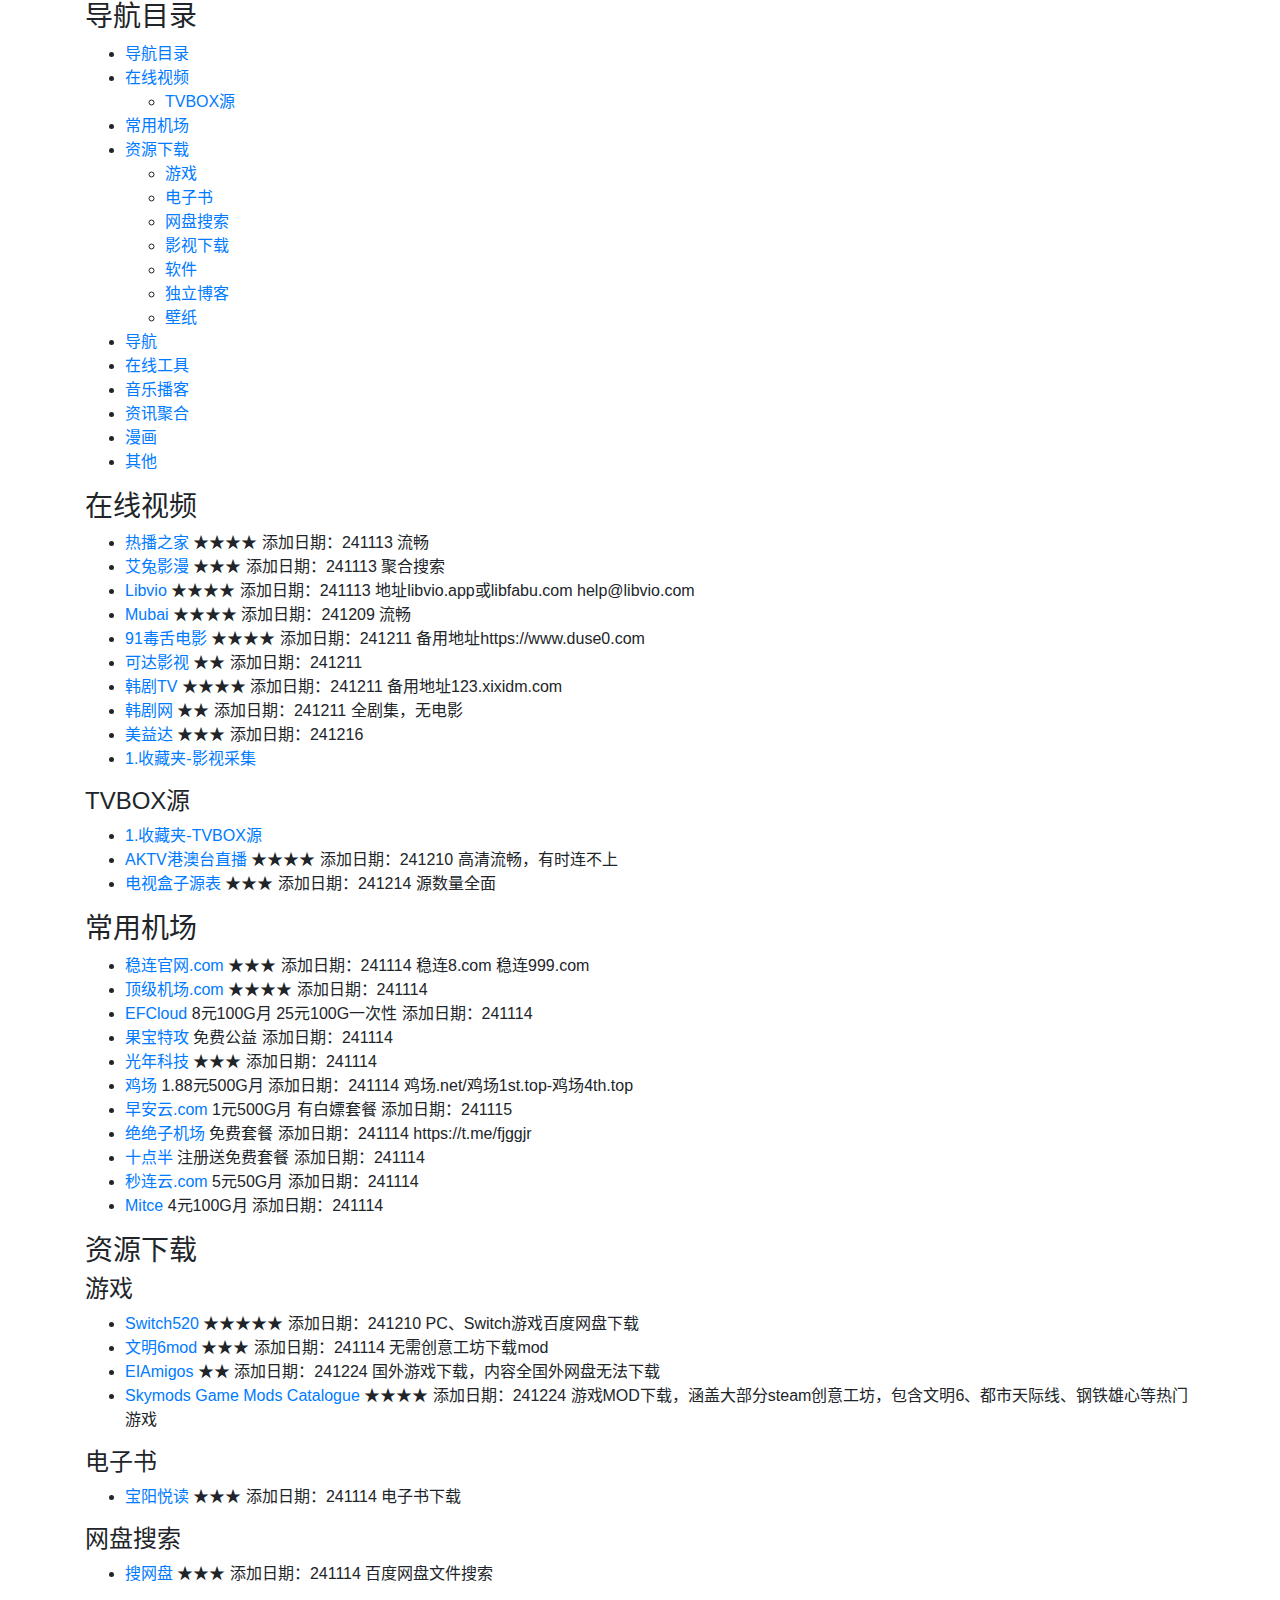
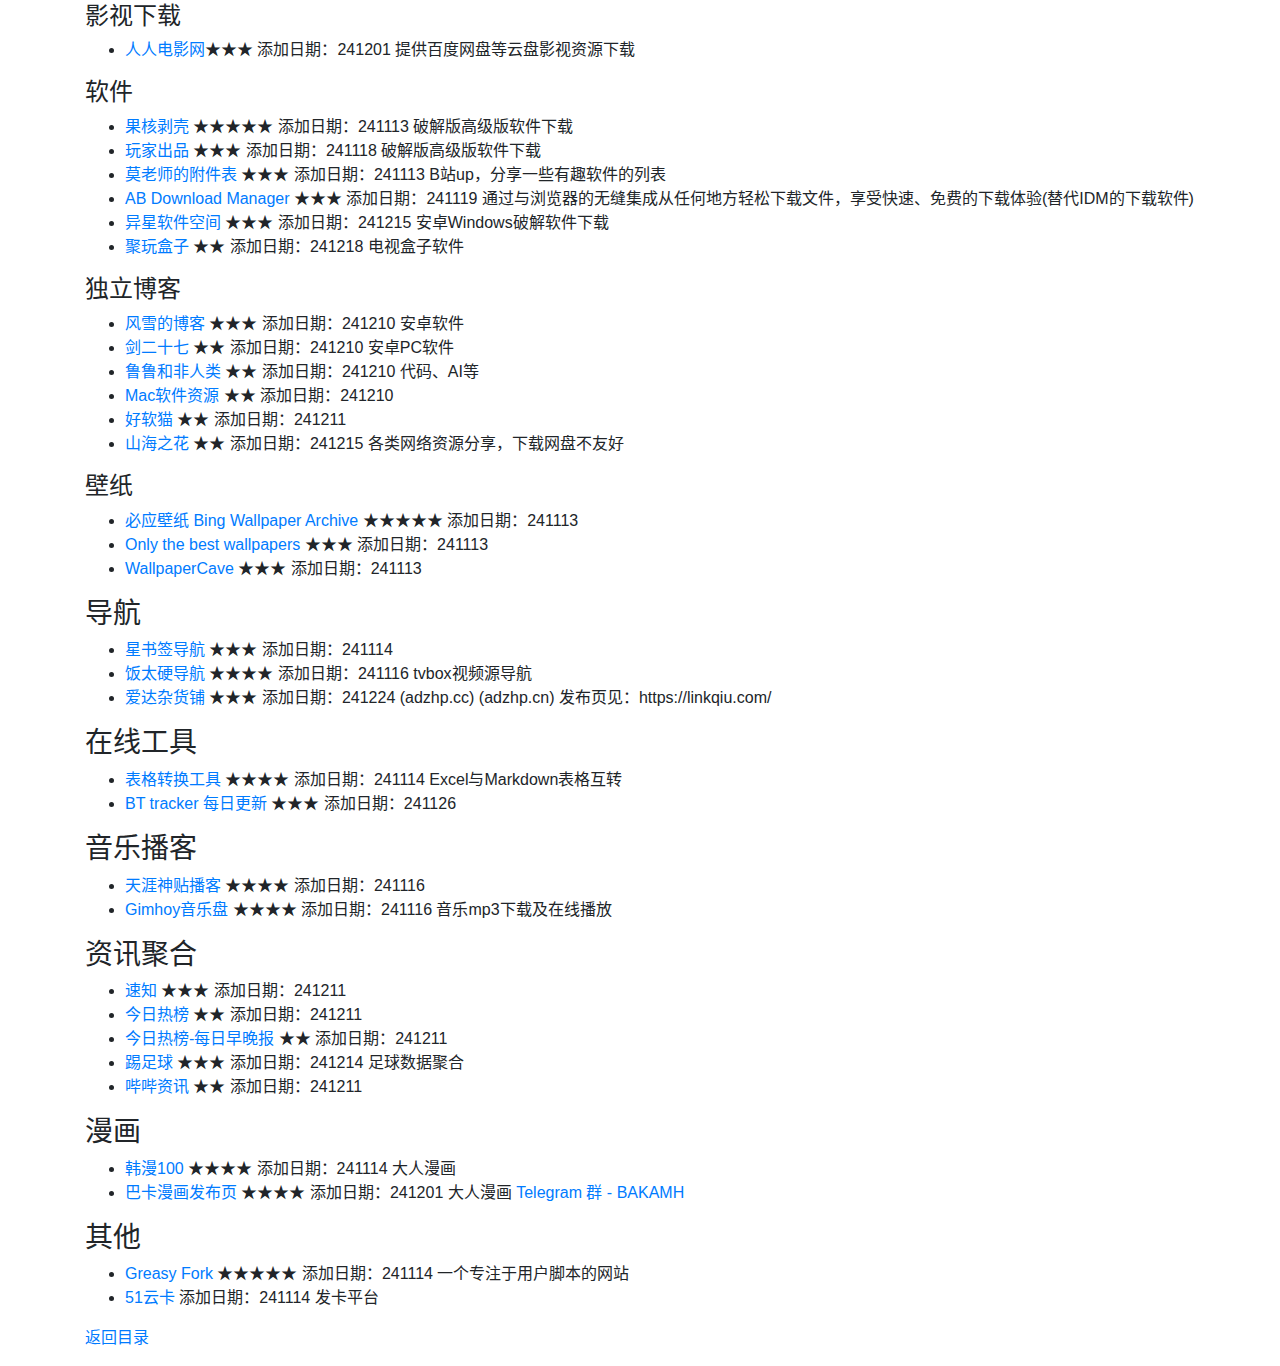
==== commit bb62afac: "Update index.html" ====
--- a/index.html
+++ b/index.html
@@ -11,140 +11,77 @@
 <body>
 <div class="container">
 <!-- 网页内容写在这里面 -->
-### 导航目录
+<h3>导航目录</h3>
 
-- [导航目录](#导航目录)
-- [在线视频](#在线视频)
-    - [TVBOX源](#tvbox源)
-- [常用机场](#常用机场)
-- [资源下载](#资源下载)
-    - [游戏](#游戏)
-    - [电子书](#电子书)
-    - [网盘搜索](#网盘搜索)
-    - [影视下载](#影视下载)
-    - [软件](#软件)
-    - [独立博客](#独立博客)
-    - [壁纸](#壁纸)
-- [导航](#导航)
-- [在线工具](#在线工具)
-- [音乐播客](#音乐播客)
-- [资讯聚合](#资讯聚合)
-- [漫画](#漫画)
-- [其他](#其他)
+<ul><li><a href="#导航目录">导航目录</a></li><li><a href="#在线视频">在线视频</a><ul><li><a href="#tvbox源">TVBOX源</a></li></ul></li><li><a href="#常用机场">常用机场</a></li><li><a href="#资源下载">资源下载</a><ul><li><a href="#游戏">游戏</a></li><li><a href="#电子书">电子书</a></li><li><a href="#网盘搜索">网盘搜索</a></li><li><a href="#影视下载">影视下载</a></li><li><a href="#软件">软件</a></li><li><a href="#独立博客">独立博客</a></li><li><a href="#壁纸">壁纸</a></li></ul></li><li><a href="#导航">导航</a></li><li><a href="#在线工具">在线工具</a></li><li><a href="#音乐播客">音乐播客</a></li><li><a href="#资讯聚合">资讯聚合</a></li><li><a href="#漫画">漫画</a></li><li><a href="#其他">其他</a></li></ul>
 
-### 在线视频
+<h3>在线视频</h3>
 
-> - [热播之家](https://wallpapercave.com/) ★★★★ 添加日期：241113 流畅
-> - [艾兔影漫](https://atymapp.com/) ★★★ 添加日期：241113 聚合搜索
-> - [Libvio](https://www.libvio.link/) ★★★★ 添加日期：241113 地址libvio.app或libfabu.com help@libvio.com
-> - [Mubai](https://m.mubai.link/) ★★★★ 添加日期：241209 流畅
-> - [91毒舌电影](https://www.duse1.com/) ★★★★ 添加日期：241211 备用地址https://www.duse0.com
-> - [可达影视](https://www.kedays.top/) ★★ 添加日期：241211
-> - [韩剧TV](https://hantv8.com/) ★★★★ 添加日期：241211 备用地址123.xixidm.com
-> - [韩剧网](https://hanjuw.cc/) ★★ 添加日期：241211 全剧集，无电影
-> - [美益达](https://www.meiyd14.tv/) ★★★ 添加日期：241216
-> - [1.收藏夹-影视采集](:/bdebabadacc146838edfc73e5e78c352)
+<blockquote><ul><li><a href="https://wallpapercave.com/">热播之家</a> ★★★★ 添加日期：241113 流畅</li><li><a href="https://atymapp.com/">艾兔影漫</a> ★★★ 添加日期：241113 聚合搜索</li><li><a href="https://www.libvio.link/">Libvio</a> ★★★★ 添加日期：241113 地址libvio.app或libfabu.com help@libvio.com</li><li><a href="https://m.mubai.link/">Mubai</a> ★★★★ 添加日期：241209 流畅</li><li><a href="https://www.duse1.com/">91毒舌电影</a> ★★★★ 添加日期：241211 备用地址https://www.duse0.com</li><li><a href="https://www.kedays.top/">可达影视</a> ★★ 添加日期：241211</li><li><a href="https://hantv8.com/">韩剧TV</a> ★★★★ 添加日期：241211 备用地址123.xixidm.com</li><li><a href="https://hanjuw.cc/">韩剧网</a> ★★ 添加日期：241211 全剧集，无电影</li><li><a href="https://www.meiyd14.tv/">美益达</a> ★★★ 添加日期：241216</li><li><a href=":/bdebabadacc146838edfc73e5e78c352">1.收藏夹-影视采集</a></li></ul></blockquote>
 
-#### TVBOX源
+<h4>TVBOX源</h4>
 
-> - [1.收藏夹-TVBOX源](:/220d846891ff4ef195ae5f2aa3a58a81)
-> - [AKTV港澳台直播](https://aktv.top/) ★★★★ 添加日期：241210 高清流畅，有时连不上
-> - [电视盒子源表](https://cyuan.netlify.app/) ★★★ 添加日期：241214 源数量全面
+<blockquote><ul><li><a href=":/220d846891ff4ef195ae5f2aa3a58a81">1.收藏夹-TVBOX源</a></li><li><a href="https://aktv.top/">AKTV港澳台直播</a> ★★★★ 添加日期：241210 高清流畅，有时连不上</li><li><a href="https://cyuan.netlify.app/">电视盒子源表</a> ★★★ 添加日期：241214 源数量全面</li></ul></blockquote>
 
-### 常用机场
+<h3>常用机场</h3>
 
-> - [稳连官网.com](https://xn--kbt152elqdgyu.com/) ★★★ 添加日期：241114 稳连8.com 稳连999.com
-> - [顶级机场.com](https://xn--mes358a9urctx.com/) ★★★★ 添加日期：241114
-> - [EFCloud](http://www.efc1.net/) 8元100G月 25元100G一次性 添加日期：241114
-> - [果宝特攻](https://guobaotegong.me/) 免费公益 添加日期：241114
-> - [光年科技](https://licar.cc/) ★★★ 添加日期：241114
-> - [鸡场](https://xn--4th-nr6e8453a.top/) 1.88元500G月 添加日期：241114 鸡场.net/鸡场1st.top-鸡场4th.top
-> - [早安云.com](https://xn--9kqy92aw5h.com/) 1元500G月 有白嫖套餐 添加日期：241115
-> - [绝绝子机场](https://www.31465.cfd/#/login) 免费套餐 添加日期：241114 https://t.me/fjggjr
-> - [十点半](https://a2.shidianban.top/#/register) 注册送免费套餐 添加日期：241114
-> - [秒连云.com](https://xn--9kq676h12n.com/) 5元50G月 添加日期：241114
-> - [Mitce](https://mitce.com/) 4元100G月 添加日期：241114
+<blockquote><ul><li><a href="https://xn--kbt152elqdgyu.com/">稳连官网.com</a> ★★★ 添加日期：241114 稳连8.com 稳连999.com</li><li><a href="https://xn--mes358a9urctx.com/">顶级机场.com</a> ★★★★ 添加日期：241114</li><li><a href="http://www.efc1.net/">EFCloud</a> 8元100G月 25元100G一次性 添加日期：241114</li><li><a href="https://guobaotegong.me/">果宝特攻</a> 免费公益 添加日期：241114</li><li><a href="https://licar.cc/">光年科技</a> ★★★ 添加日期：241114</li><li><a href="https://xn--4th-nr6e8453a.top/">鸡场</a> 1.88元500G月 添加日期：241114 鸡场.net/鸡场1st.top-鸡场4th.top</li><li><a href="https://xn--9kqy92aw5h.com/">早安云.com</a> 1元500G月 有白嫖套餐 添加日期：241115</li><li><a href="https://www.31465.cfd/#/login">绝绝子机场</a> 免费套餐 添加日期：241114 https://t.me/fjggjr</li><li><a href="https://a2.shidianban.top/#/register">十点半</a> 注册送免费套餐 添加日期：241114</li><li><a href="https://xn--9kq676h12n.com/">秒连云.com</a> 5元50G月 添加日期：241114</li><li><a href="https://mitce.com/">Mitce</a> 4元100G月 添加日期：241114</li></ul></blockquote>
 
-### 资源下载
+<h3>资源下载</h3>
 
-#### 游戏
+<h4>游戏</h4>
 
-> - [Switch520](https://www.gamer520.com/) ★★★★★ 添加日期：241210 PC、Switch游戏百度网盘下载
-> - [文明6mod](https://catalogue.smods.ru/?s=1486770820&app=289070) ★★★ 添加日期：241114 无需创意工坊下载mod
-> - [EIAmigos](https://elamigos.site/) ★★ 添加日期：241224 国外游戏下载，内容全国外网盘无法下载
-> - [Skymods Game Mods Catalogue](https://catalogue.smods.ru/) ★★★★ 添加日期：241224 游戏MOD下载，涵盖大部分steam创意工坊，包含文明6、都市天际线、钢铁雄心等热门游戏
+<blockquote><ul><li><a href="https://www.gamer520.com/">Switch520</a> ★★★★★ 添加日期：241210 PC、Switch游戏百度网盘下载</li><li><a href="https://catalogue.smods.ru/?s=1486770820&amp;app=289070">文明6mod</a> ★★★ 添加日期：241114 无需创意工坊下载mod</li><li><a href="https://elamigos.site/">EIAmigos</a> ★★ 添加日期：241224 国外游戏下载，内容全国外网盘无法下载</li><li><a href="https://catalogue.smods.ru/">Skymods Game Mods Catalogue</a> ★★★★ 添加日期：241224 游戏MOD下载，涵盖大部分steam创意工坊，包含文明6、都市天际线、钢铁雄心等热门游戏</li></ul></blockquote>
 
-#### 电子书
+<h4>电子书</h4>
 
-> - [宝阳悦读](https://www.mq59.com/) ★★★ 添加日期：241114 电子书下载
+<blockquote><ul><li><a href="https://www.mq59.com/">宝阳悦读</a> ★★★ 添加日期：241114 电子书下载</li></ul></blockquote>
 
-#### 网盘搜索
+<h4>网盘搜索</h4>
 
-> - [搜网盘](https://www.swangpan.com/) ★★★ 添加日期：241114 百度网盘文件搜索
+<blockquote><ul><li><a href="https://www.swangpan.com/">搜网盘</a> ★★★ 添加日期：241114 百度网盘文件搜索</li></ul></blockquote>
 
-#### 影视下载
+<h4>影视下载</h4>
 
-> - [人人电影网](https://www.rrdynb.com/index.html)★★★ 添加日期：241201 提供百度网盘等云盘影视资源下载
+<blockquote><ul><li><a href="https://www.rrdynb.com/index.html">人人电影网</a>★★★ 添加日期：241201 提供百度网盘等云盘影视资源下载</li></ul></blockquote>
 
-#### 软件
+<h4>软件</h4>
 
-> - [果核剥壳](https://www.ghxi.com/) ★★★★★ 添加日期：241113 破解版高级版软件下载
-> - [玩家出品](https://www.wanjiachupin.com/) ★★★ 添加日期：241118 破解版高级版软件下载
-> - [莫老师的附件表](http://www.zxmls.lol/#/?id=%e2%97%8b-%e8%8e%ab%e8%80%81%e5%b8%88%e7%9a%84%e9%99%84%e4%bb%b6%e8%a1%a8) ★★★ 添加日期：241113 B站up，分享一些有趣软件的列表
-> - [AB Download Manager](https://abdownloadmanager.com) ★★★ 添加日期：241119 通过与浏览器的无缝集成从任何地方轻松下载文件，享受快速、免费的下载体验(替代IDM的下载软件)
-> - [异星软件空间](https://www.yxssp.com/) ★★★ 添加日期：241215 安卓Windows破解软件下载
-> - [聚玩盒子](https://juwanhezi.com/) ★★ 添加日期：241218 电视盒子软件
+<blockquote><ul><li><a href="https://www.ghxi.com/">果核剥壳</a> ★★★★★ 添加日期：241113 破解版高级版软件下载</li><li><a href="https://www.wanjiachupin.com/">玩家出品</a> ★★★ 添加日期：241118 破解版高级版软件下载</li><li><a href="http://www.zxmls.lol/#/?id=%e2%97%8b-%e8%8e%ab%e8%80%81%e5%b8%88%e7%9a%84%e9%99%84%e4%bb%b6%e8%a1%a8">莫老师的附件表</a> ★★★ 添加日期：241113 B站up，分享一些有趣软件的列表</li><li><a href="https://abdownloadmanager.com">AB Download Manager</a> ★★★ 添加日期：241119 通过与浏览器的无缝集成从任何地方轻松下载文件，享受快速、免费的下载体验(替代IDM的下载软件)</li><li><a href="https://www.yxssp.com/">异星软件空间</a> ★★★ 添加日期：241215 安卓Windows破解软件下载</li><li><a href="https://juwanhezi.com/">聚玩盒子</a> ★★ 添加日期：241218 电视盒子软件</li></ul></blockquote>
 
-#### 独立博客
+<h4>独立博客</h4>
 
-> - [风雪的博客](https://bk.fookxue.cn/) ★★★ 添加日期：241210 安卓软件
-> - [剑二十七](https://www.jian27.com/) ★★ 添加日期：241210 安卓PC软件
-> - [鲁鲁和非人类](https://www.myhelen.cn/) ★★ 添加日期：241210 代码、AI等
-> - [Mac软件资源](https://www.ttzbk.com/) ★★ 添加日期：241210
-> - [好软猫](https://www.haoruanmao.com/) ★★ 添加日期：241211
-> - [山海之花](https://cbge.top/) ★★ 添加日期：241215 各类网络资源分享，下载网盘不友好
+<blockquote><ul><li><a href="https://bk.fookxue.cn/">风雪的博客</a> ★★★ 添加日期：241210 安卓软件</li><li><a href="https://www.jian27.com/">剑二十七</a> ★★ 添加日期：241210 安卓PC软件</li><li><a href="https://www.myhelen.cn/">鲁鲁和非人类</a> ★★ 添加日期：241210 代码、AI等</li><li><a href="https://www.ttzbk.com/">Mac软件资源</a> ★★ 添加日期：241210</li><li><a href="https://www.haoruanmao.com/">好软猫</a> ★★ 添加日期：241211</li><li><a href="https://cbge.top/">山海之花</a> ★★ 添加日期：241215 各类网络资源分享，下载网盘不友好</li></ul></blockquote>
 
-#### 壁纸
+<h4>壁纸</h4>
 
-> - [必应壁纸 Bing Wallpaper Archive](https://bingwallpaper.anerg.com/) ★★★★★ 添加日期：241113
-> - [Only the best wallpapers](https://wallpaperaccess.com/) ★★★ 添加日期：241113
-> - [WallpaperCave](https://wallpapercave.com/) ★★★ 添加日期：241113
+<blockquote><ul><li><a href="https://bingwallpaper.anerg.com/">必应壁纸 Bing Wallpaper Archive</a> ★★★★★ 添加日期：241113</li><li><a href="https://wallpaperaccess.com/">Only the best wallpapers</a> ★★★ 添加日期：241113</li><li><a href="https://wallpapercave.com/">WallpaperCave</a> ★★★ 添加日期：241113</li></ul></blockquote>
 
-### 导航
+<h3>导航</h3>
 
-> - [星书签导航](https://www.star8.cn/) ★★★ 添加日期：241114
-> - [饭太硬导航](https://www.xn--sss604efuw.com/index.html) ★★★★ 添加日期：241116 tvbox视频源导航
-> - [爱达杂货铺](https://adzhp.cc/) ★★★ 添加日期：241224 (adzhp.cc) (adzhp.cn) 发布页见：https://linkqiu.com/
+<blockquote><ul><li><a href="https://www.star8.cn/">星书签导航</a> ★★★ 添加日期：241114</li><li><a href="https://www.xn--sss604efuw.com/index.html">饭太硬导航</a> ★★★★ 添加日期：241116 tvbox视频源导航</li><li><a href="https://adzhp.cc/">爱达杂货铺</a> ★★★ 添加日期：241224 (adzhp.cc) (adzhp.cn) 发布页见：https://linkqiu.com/</li></ul></blockquote>
 
-### 在线工具
+<h3>在线工具</h3>
 
-> - [表格转换工具](https://tableconvert.com/zh-cn/) ★★★★ 添加日期：241114 Excel与Markdown表格互转
-> - [BT tracker 每日更新](https://trackers.run) ★★★ 添加日期：241126
+<blockquote><ul><li><a href="https://tableconvert.com/zh-cn/">表格转换工具</a> ★★★★ 添加日期：241114 Excel与Markdown表格互转</li><li><a href="https://trackers.run">BT tracker 每日更新</a> ★★★ 添加日期：241126</li></ul></blockquote>
 
-### 音乐播客
+<h3>音乐播客</h3>
 
-> - [天涯神贴播客](https://podcast.tianyashentie.org/) ★★★★ 添加日期：241116
-> - [Gimhoy音乐盘](https://music.gimhoy.com/) ★★★★ 添加日期：241116 音乐mp3下载及在线播放
+<blockquote><ul><li><a href="https://podcast.tianyashentie.org/">天涯神贴播客</a> ★★★★ 添加日期：241116</li><li><a href="https://music.gimhoy.com/">Gimhoy音乐盘</a> ★★★★ 添加日期：241116 音乐mp3下载及在线播放</li></ul></blockquote>
 
-### 资讯聚合
+<h3>资讯聚合</h3>
 
-> - [速知](https://suzhi.fun/) ★★★ 添加日期：241211
-> - [今日热榜](https://tophub.today/) ★★ 添加日期：241211
-> - [今日热榜-每日早晚报](https://tophub.today/daily) ★★ 添加日期：241211
-> - [踢足球](https://tzuqiu.cc/) ★★★ 添加日期：241214 足球数据聚合
-> - [哔哔资讯](https://news.bicido.com/) ★★ 添加日期：241211
+<blockquote><ul><li><a href="https://suzhi.fun/">速知</a> ★★★ 添加日期：241211</li><li><a href="https://tophub.today/">今日热榜</a> ★★ 添加日期：241211</li><li><a href="https://tophub.today/daily">今日热榜-每日早晚报</a> ★★ 添加日期：241211</li><li><a href="https://tzuqiu.cc/">踢足球</a> ★★★ 添加日期：241214 足球数据聚合</li><li><a href="https://news.bicido.com/">哔哔资讯</a> ★★ 添加日期：241211</li></ul></blockquote>
 
-### 漫画
+<h3>漫画</h3>
 
-> - [韩漫100](https://hanman100.com/) ★★★★ 添加日期：241114 大人漫画
-> - [巴卡漫画发布页](https://bakamh.xyz/) ★★★★ 添加日期：241201 大人漫画 [Telegram 群 - BAKAMH](https://t.me/+FRFmHys0KbU2ODE9)
+<blockquote><ul><li><a href="https://hanman100.com/">韩漫100</a> ★★★★ 添加日期：241114 大人漫画</li><li><a href="https://bakamh.xyz/">巴卡漫画发布页</a> ★★★★ 添加日期：241201 大人漫画 <a href="https://t.me/+FRFmHys0KbU2ODE9">Telegram 群 - BAKAMH</a></li></ul></blockquote>
 
-### 其他
+<h3>其他</h3>
 
-> - [Greasy Fork](https://greasyfork.org/zh-CN) ★★★★★ 添加日期：241114 一个专注于用户脚本的网站
-> - [51云卡](https://51fkba.com/) 添加日期：241114 发卡平台
+<blockquote><ul><li><a href="https://greasyfork.org/zh-CN">Greasy Fork</a> ★★★★★ 添加日期：241114 一个专注于用户脚本的网站</li><li><a href="https://51fkba.com/">51云卡</a> 添加日期：241114 发卡平台</li></ul></blockquote>
 
-[返回目录](#1)
+<p><a href="#1">返回目录</a></p>
 <!-- Optional JavaScript -->
 <!-- jQuery first, then Popper.js, then Bootstrap JS -->
 <script src="https://cdn.bootcdn.net/ajax/libs/jquery/3.5.1/jquery.min.js" integrity="sha384-q8i/X+965DzO0rT7abK41JStQIAqVgRVzpbzo5smXKp4YfRvH+8abtTE1Pi6jizo" crossorigin="anonymous"></script>
